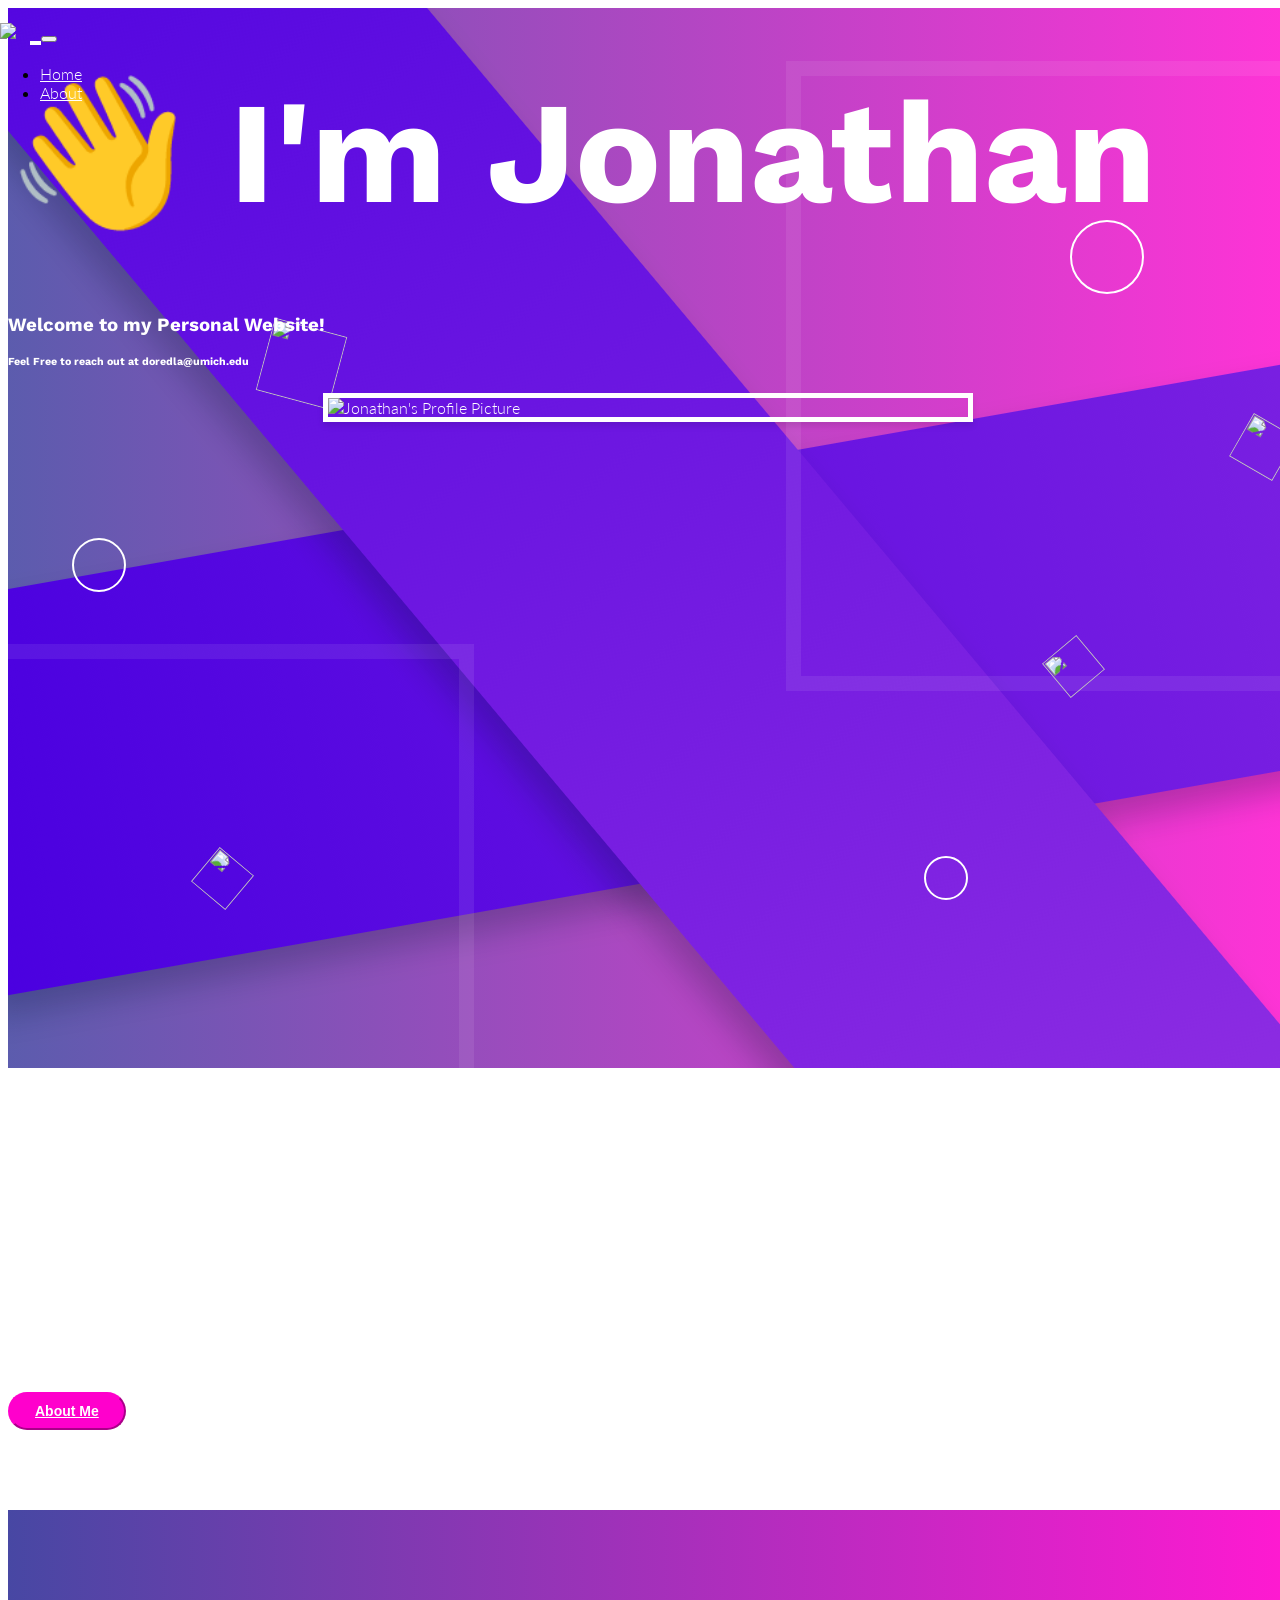
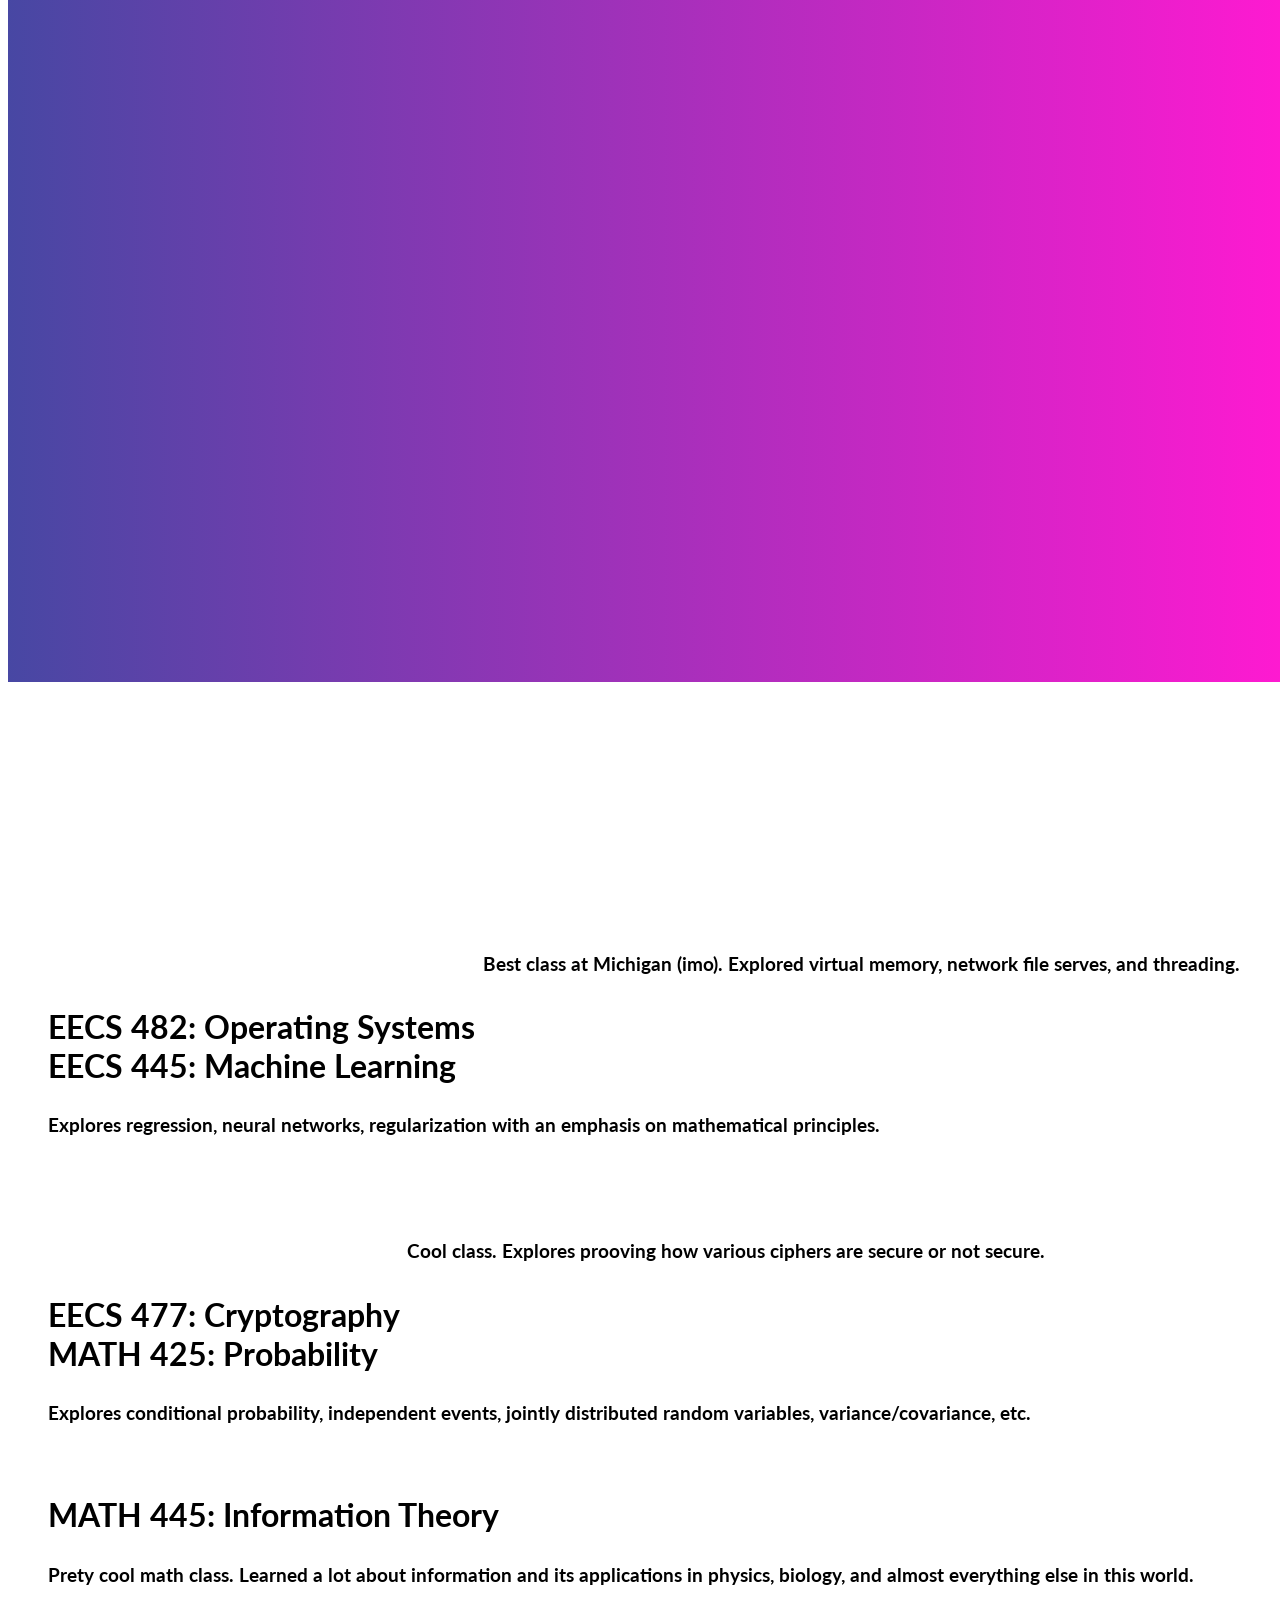
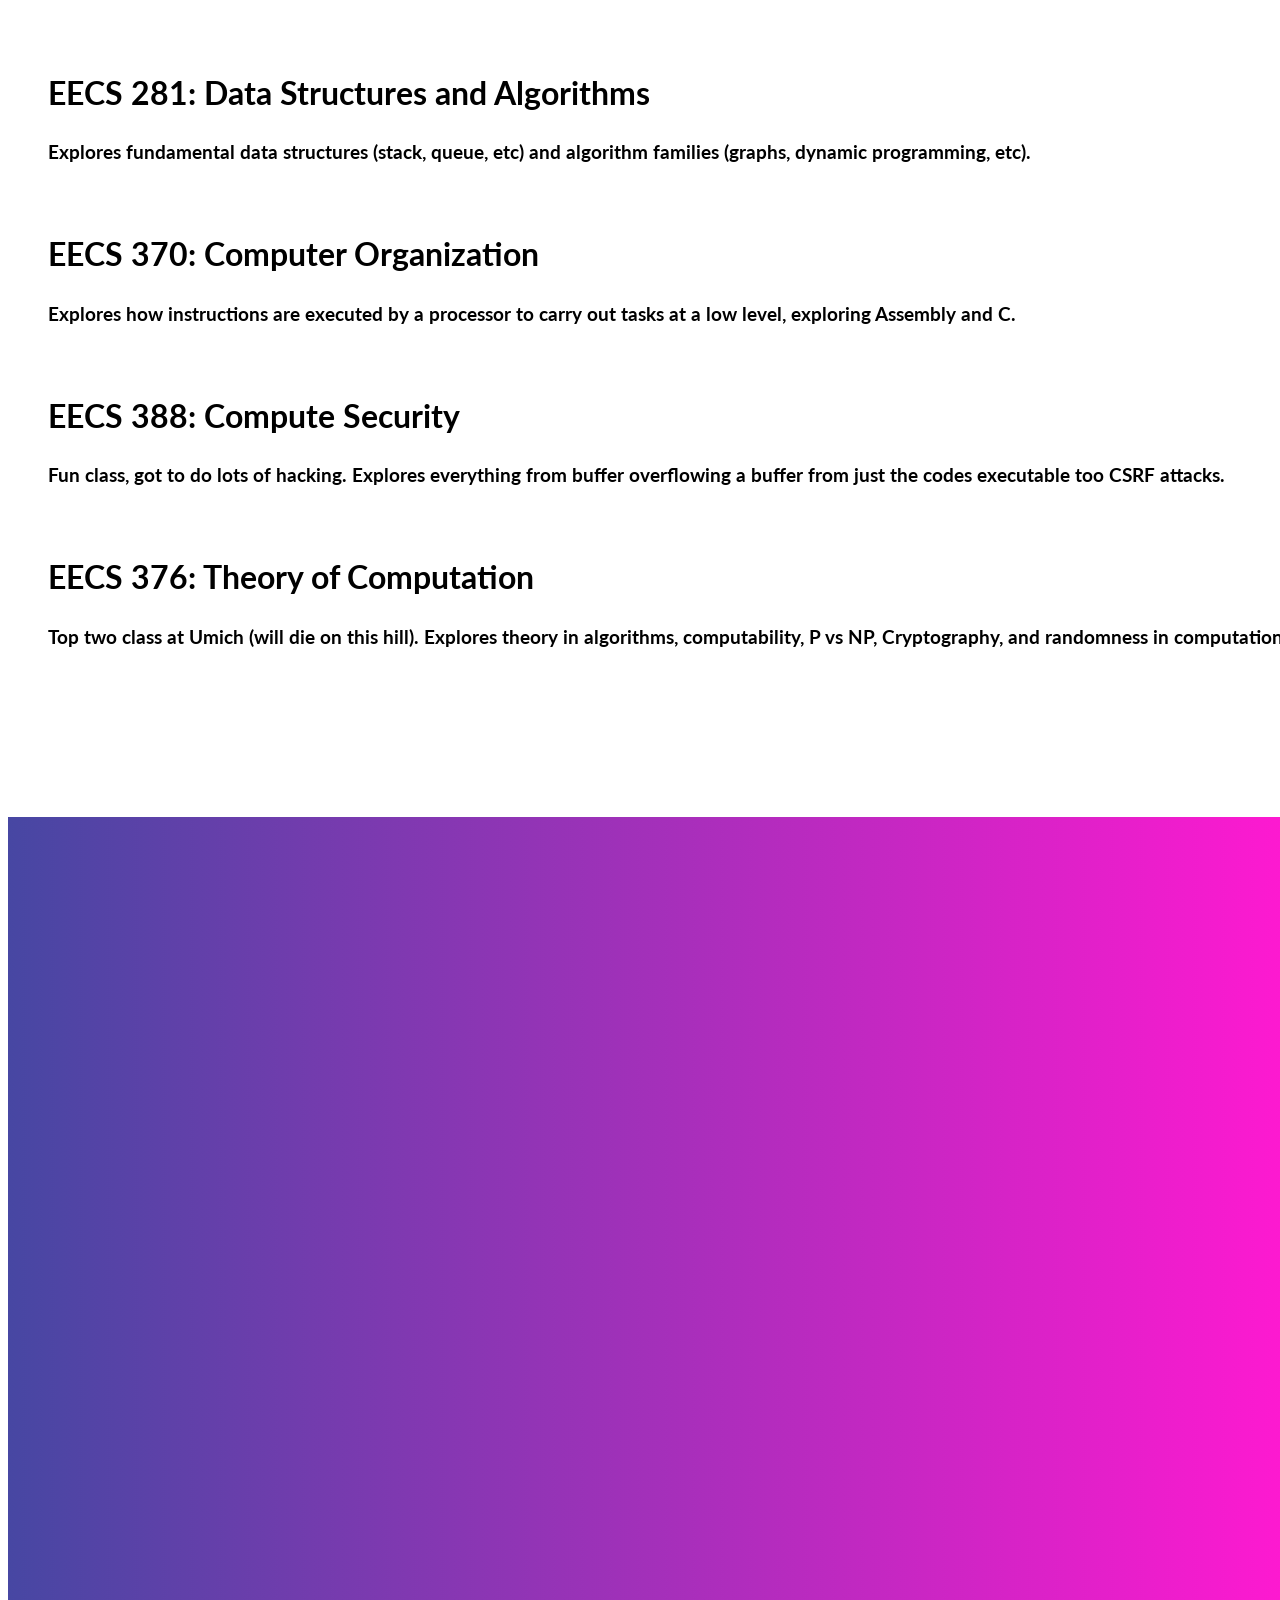
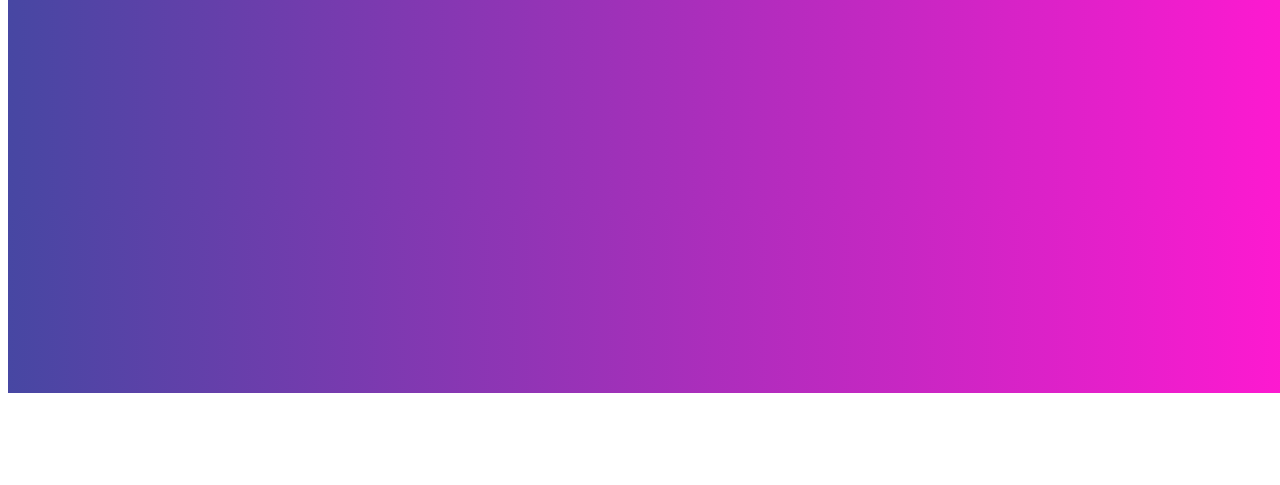
==== index.html @ 915ffcd1 "timeline" ====
<!DOCTYPE html>
<html lang="en">
<head>
    <meta charset="utf-8">
    <meta http-equiv="X-UA-Compatible" content="IE=edge">
    <title>Jonathan Doredla</title>
    <meta name="description" content="Jonathan Doredla">
    <meta name="viewport" content="width=device-width, initial-scale=1, shrink-to-fit=no">
    <meta http-equiv="Content-Security-Policy" content="upgrade-insecure-requests"> 
    <!-- External CSS -->
    <link rel="stylesheet" href="vendor/bootstrap/bootstrap.min.css">
    <link rel="stylesheet" href="vendor/select2/select2.min.css">
    <link rel="stylesheet" href="vendor/owlcarousel/owl.carousel.min.css">
    <link rel="stylesheet" href="vendor/lightcase/lightcase.css">
    <link rel="stylesheet" href="https://unpkg.com/aos@next/dist/aos.css" />
    <!-- Fonts -->
    <link href="https://fonts.googleapis.com/css?family=Lato:300,400|Work+Sans:300,400,700" rel="stylesheet">
    <!-- CSS -->
    <link rel="stylesheet" href="css/style.min.css">
    <link rel="stylesheet" href="https://cdn.linearicons.com/free/1.0.0/icon-font.min.css">
    <link rel="stylesheet" href="https://use.fontawesome.com/releases/v5.8.1/css/all.css" integrity="sha384-50oBUHEmvpQ+1lW4y57PTFmhCaXp0ML5d60M1M7uH2+nqUivzIebhndOJK28anvf" crossorigin="anonymous">
    <!-- Modernizr JS for IE8 support of HTML5 elements and media queries -->
    <script src="https://cdnjs.cloudflare.com/ajax/libs/modernizr/2.8.3/modernizr.js"></script>
</head>
<body data-spy="scroll" class="static-layout"> 
    <nav id="header-navbar" class="navbar navbar-expand-lg py-4">
        <div class="container">
            <a href="index.html" class="navbar-brand d-flex align-items-center text-white">
                <img src="img/icons/home.png" class="home-icon">
            </a>
            <button class="navbar-toggler" type="button" data-toggle="collapse" data-target="#navbar-nav-header" aria-controls="navbar-nav-header" aria-expanded="false" aria-label="Toggle navigation">
                <span class="lnr lnr-menu"></span>
            </button>
            <div class="collapse navbar-collapse" id="navbar-nav-header">
                <ul class="navbar-nav ml-auto">
                    <li class="nav-item">
                        <a class="nav-link" href="index.html">Home</a>
                    </li>
                    <li class="nav-item">
                        <a class="nav-link" href="about.html">About</a>
                    </li>
                </ul>
            </div>
        </div>
    </nav>
    <div class="jumbotron d-flex flex-column flex-md-row align-items-center justify-content-between">
        <!-- Text Section -->
        <div class="container text-center text-md-start">
            <h1 class="display-1 mb-4 responsive-h1">👋 I'm Jonathan</h1>
            <h3>Welcome to my Personal Website!</h3>
            <h6>Feel Free to reach out at doredla@umich.edu</h6>
        </div>
    
        <!-- Image Section -->
        <div class="image-container mt-4 mt-md-0">
            <img src="img/headshot_cropped.jpg" alt="Jonathan's Profile Picture" class="img-fluid" style="z-index: 10;">
        </div>
    
        <!-- Decorative Shapes (Moved Below) -->
        <div class="shapes">
            <div class="rectangle-1"></div>
            <div class="rectangle-2"></div>
            <div class="rectangle-transparent-1"></div>
            <div class="rectangle-transparent-2"></div>
            <div class="circle-1"></div>
            <div class="circle-2"></div>
            <div class="circle-3"></div>
            <div class="triangle triangle-1">
                <img src="img/obj_triangle.png" alt="">
            </div>
            <div class="triangle triangle-2">
                <img src="img/obj_triangle.png" alt="">
            </div>
            <div class="triangle triangle-3">
                <img src="img/obj_triangle.png" alt="">
            </div>
            <div class="triangle triangle-4">
                <img src="img/obj_triangle.png" alt="">
            </div>
        </div>
    </div>
    
    
    <!-- Features Section-->
    <!-- About me  -->
    <section id="section-featurettes" class="featurettes">
        <div class="container">
            <div class="section-content">
                <!-- Section Title -->
                <div class="title-wrap mb-5" data-aos="fade-up">
                    <h2 class="about-me-heading">About Me</h2>
                    <h2 class="about-me-subheading">CS, Math @ UMich</h2>
                    <h5>Incoming Software Engineering Intern @ IMC Trading</h5>
                </div>
                <!-- End of Section Title -->
                <div class="row">
                    <div class="col-md-12">
                        <div class="row align-items-center justify-content-center">
                            <div class="col-auto">
                                <!-- Button in the middle -->
                                <button type="button" class="btn btn-primary">
                                    <a href="about.html" style="color:white;">About Me</a>
                                </button>
                            </div>
                        </div>
                    </div>
                </div>
            </div>
        </div>
    </section>
    <!-- Features Section-->
     <!-- Career Timeline Section -->
<section id="client" class="overlay bg-fixed">
  <div class="container">
    <div class="section-content">
        <div class="timeline" data-aos="fade-up">
                <div class="row">
                    <div class="col-md-12">
                        <!-- Section Title -->
                        <div class="title-wrap mb-5">
                            <h2 class="section-title projects-heading">Career Timeline</h2>
                            <p class="section-sub-title">A quick snapshot of what I've been up to!</p>
                        </div>
                    </div>
                </div>
        <!-- Item -->
        <div class="timeline-item">
          <div class="timeline-content shadow rounded p-4">
            <div class="timeline-meta">Summer 2026 · Incoming</div>
            <h4 class="mb-2">Software Engineering Intern — IMC Trading</h4>
            <p class="mb-0">Incoming SWE Intern (details coming soon).</p>
          </div>
        </div>

        <!-- Item -->
        <div class="timeline-item">
          <div class="timeline-content shadow rounded p-4">
            <div class="timeline-meta">Summer 2025</div>
            <h4 class="mb-2">Machine Learning Engineer Intern — Amazon Leo (Project Kuiper)</h4>
            <p class="mb-0">Silicon Development</p>
          </div>
        </div>

        <!-- Item -->
        <div class="timeline-item">
          <div class="timeline-content shadow rounded p-4">
            <div class="timeline-meta">Summer 2024</div>
            <h4 class="mb-2">Software Engineering Intern — Robert Bosch LLC</h4>
            <p class="mb-0">Steering Systems</p>
          </div>
        </div>

        <!-- Item -->
        <div class="timeline-item">
          <div class="timeline-content shadow rounded p-4">
            <div class="timeline-meta">Summer 2022</div>
            <h4 class="mb-2">Machine Learning Researcher — Michigan State University</h4>
            <p class="mb-0">ML secuirty, adverarial attacks (reprogrmaming)</p>
          </div>
        </div>

      </div>
    </div>
  </div>
</section>
<!-- End Career Timeline Section -->

    <!-- Testimonial Section-->
    <section id="section-featurettes" class="featurettes">
        <div class="container">
            <div class="section-content">
                <!-- Section Title -->
                <div class="title-wrap mb-5" data-aos="fade-up">
                    <h2 class="about-me-heading">Coursework</h2>
                </div>
                <!-- End of Section Title -->
                <div class="row">
                    <div class="col-md-6 text-right">
                        <ul>
                            <li class="sicko2">EECS 482: Operating Systems
                                <p class="blurb sicko2">Best class at Michigan (imo). Explored virtual memory, network file serves, and threading.</p>
                            </li>
                            <li class="sicko2">EECS 445: Machine Learning
                                <p class="blurb sicko2">Explores regression, neural networks, regularization with an emphasis on mathematical principles.</p>
                            </li>
                            <li class="sicko2">EECS 477: Cryptography
                                <p class="blurb sicko2">Cool class. Explores prooving how various ciphers are secure or not secure.</p>
                            </li>
                            <li class="sicko2">MATH 425: Probability
                                <p class="blurb sicko2">Explores conditional probability, independent events, jointly distributed random variables, variance/covariance, etc.</p>
                            </li>
                            <li class="sicko2">MATH 445: Information Theory
                                <p class="blurb sicko2">Prety cool math class. Learned a lot about information and its applications in physics, biology, and almost everything else in this world.</p>
                            </li>
                        </ul>
                    </div>
                    <div class="col-md-6 text-left">
                        <ul>
                            <li class="sicko2">EECS 281: Data Structures and Algorithms
                                <p class="blurb sicko2">Explores fundamental data structures (stack, queue, etc) and algorithm families (graphs, dynamic programming, etc).</p>
                            </li>
                            <li class="sicko2">EECS 370: Computer Organization
                                <p class="blurb sicko2">Explores how instructions are executed by a processor to carry out tasks at a low level, exploring Assembly and C.</p>
                            </li>
                            <li class="sicko2">EECS 388: Compute Security
                                <p class="blurb sicko2">Fun class, got to do lots of hacking. Explores everything from buffer overflowing a buffer from just the codes executable too CSRF attacks.</p>
                            </li>
                            <li class="sicko2">EECS 376: Theory of Computation
                                <p class="blurb sicko2">Top two class at Umich (will die on this hill). Explores theory in algorithms, computability, P vs NP, Cryptography, and randomness in computation.</p>
                            </li>
                        </ul>
                    </div>
                </div>
            </div>
        </div>
    </section>
    <!-- End of Testimonial Section-->
    <!-- Features Section-->

         <!-- projects -->
    <section id="client" class="overlay bg-fixed">
        <div class="container">
            <div class="section-content" data-aos="fade-up">
                <div class="row">
                    <div class="col-md-12">
                        <!-- Section Title -->
                        <div class="title-wrap mb-5">
                            <h2 class="section-title projects-heading">My Projects</h2>
                            <h5>
                                <a href="https://github.com/jonathanyeetmon" target="_blank" style="color:white;">
                                    <img src="img/icons/github.png" class="github-icons">
                                </a>
                            </h5>
                            <p class="section-sub-title">I like to build stuff 😊</p>
                            <p class="section-sub-title"> Contact for release of projects which aren't public!</p>
                        </div>
                    </div>
                </div>
                <div class="row">
                    <!-- Features Holder-->
                    <div class="col-md-10 offset-md-1 features-holder">
                        <div class="row">
                            <!-- Features Item -->
                            <div class="col-md-4 col-sm-12 text-center mt-4">
                                <a href="https://github.com/HangYeung1/smartsee" class="project-link" target="_blank">
                                    <div class="shadow rounded feature-item p-4 mb-4" data-aos="fade-up">
                                        <div class="my-4">
                                            <img src="img/icons/image.png" class="project-icons">
                                        </div>
                                        <h4>Smart See</h4>
                                        <p>Created mobile app in React Native for customers to identify ethical brands with a snap of a photo</p>
                                    </div>
                                </a>
                                <a href="https://github.com/jonathanyeetmon/Fast-Gradient-Sign-Attack-on-MNIST" class="project-link" target="_blank">
                                    <div class="shadow rounded feature-item p-4 mb-4" data-aos="fade-up">
                                        <div class="my-4">
                                            <img src="img/icons/attack.png" class="sword-icons">
                                        </div>
                                        <h4>Fast Gradient Sign Attack on ML Model</h4>
                                        <p>Exposed how by unperceivable image perturbations, image model accuracies can fall 90%</p>
                                    </div>
                                </a>
                            </div>
                            <!-- End of Feature Item -->
                            <!-- Features Item -->
                            <div class="col-md-4 col-sm-12 text-center">
                                <!-- <a href="https://github.com/MIG-Project-Challenge/team-8" class="project-link" target="_blank"> -->
                                    <div class="shadow rounded feature-item p-4 mb-4" data-aos="fade-up">
                                        <div class="my-4">
                                            <img src="img/thread.png" class="thread-icons">
                                        </div>
                                        <h4>Multiprocessor Thread Library</h4>
                                        <p>Built Thread Library with support for Mutexs and Condation Variables</p>
                                    </div>
                                <!-- </a> -->
                                <a href="https://github.com/Spiderman1013/HammyFit" class="project-link" target="_blank">
                                    <div class="shadow rounded feature-item p-4 mb-4" data-aos="fade-up">
                                        <div class="my-4">
                                            <img src="img/icons/dumbell-final.png" class="github-icons">
                                        </div>
                                        <h4>Hammy Fit</h4>
                                        <p>Built exercise app to custom tailor workouts, give advice through custom trained chatbot, and correct workout form</p>
                                    </div>
                                </a>
                            </div>
                            <!-- End of Feature Item -->
                            <!-- Features Item -->
                            <div class="col-md-4 col-sm-12 text-center mt-4">
                                <!-- <a href="https://github.com/jonathanyeetmon/Stock-Assistant" class="project-link" target="_blank"> -->
                                    <div class="shadow rounded feature-item p-4 mb-4" data-aos="fade-up">
                                        <div class="my-4">
                                            <img src="img/virtual_mem.png" class="blockchain-icons">
                                        </div>
                                        <h4>Virtual Memory Manager</h4>
                                        <p>Built Virtual Memory Manager with full forking capabilites and LRU heuristic for memory eviction</p>
                                    </div>
                                <!-- </a> -->
                                <a href="https://github.com/jonathanyeetmon/adversarial-reprogramming-study" class="project-link" target="_blank">
                                    <div class="shadow rounded feature-item p-4 mb-4" data-aos="fade-up">
                                        <div class="my-4">
                                            <img src="img/icons/ml.png" class="sword-icons">
                                        </div>
                                        <h4>Greedy Label Adversarial Reprogramming</h4>
                                        <p>Reprogrammed ML Models via greedy label mapping system increasing accuracies by 15%</p>
                                    </div>
                                </a>
                            </div>
                            <!-- End of Feature Item -->
                        </div>
                    </div>
                    <!-- End of Features Holder-->
                </div>
            </div>
        </div>
    </section>
<!-- Features Section-->
    <section id="client" class="overlay bg-fixed">
        <div class="container">
            <div class="section-content" data-aos="fade-up">
                <div class="col-md-12">
                    <!-- Section Title -->
                    <div class="title-wrap">
                        <!-- <h2 class="section-title projects-heading">Check me out!</h2> -->
                        <a href="https://github.com/jonathanyeetmon" target="_blank">
                            <img src="img/icons/github.png" class="github-icons">
                        </a>
                        <a href="https://www.linkedin.com/in/jonathan-doredla/" target="_blank">
                            <img src="img/icons/linkedin-app-white-icon.webp" class="github-icons">
                        </a>
                    </div>
                </div>
            </div>
        </div>
    </section>
<!-- End of Features Section-->
    <!-- External JS -->
    <script type="text/javascript" src="http://ajax.googleapis.com/ajax/libs/jquery/1/jquery.js"></script>
    <script src="vendor/bootstrap/popper.min.js"></script>
    <script src="vendor/bootstrap/bootstrap.min.js"></script>
    <script src="vendor/select2/select2.min.js"></script>
    <script src="vendor/owlcarousel/owl.carousel.min.js"></script>
    <script src="vendor/stellar/jquery.stellar.js" type="text/javascript" charset="utf-8"></script>
    <script src="vendor/isotope/isotope.min.js"></script>
    <script src="vendor/lightcase/lightcase.js"></script>
    <script src="vendor/waypoints/waypoint.min.js"></script>
    <script src="https://unpkg.com/aos@next/dist/aos.js"></script>
    <!-- Main JS -->
    <script src="js/app.min.js"></script>
</body>
</html>
---- css/style.min.css ----
/*
 * Roxy: Bootstrap template by GettTemplates.com
 * https://gettemplates.co/roxy
 */
html, body {
  width: 100%;
  overflow-x: hidden; }

body {
  font-family: 'Lato', sans-serif;
  font-weight: 300; 
  overflow-y: hidden;
}
.image-container {
  position: relative; /* Ensures it aligns next to text */
  z-index: 10; /* Bring the image to the front */
  width: 50%; /* Reduce the image width to 50% of its original size */
  height: auto; /* Maintain the aspect ratio */
  border: 5px solid white; /* Optional border */
  box-shadow: 0 4px 6px rgba(0, 0, 0, 0.1); /* Optional shadow */
  display: block; /* Ensures proper layout */
  margin: 0 auto; /* Centers the image in its container */
  min-width: 300px; /* Set a minimum size for small screens */
}

.responsive-h1 {
  font-size: 4rem; /* Default font size for larger screens */
  transition: font-size 0.3s ease; /* Smooth transition */
}


h1,
h2,
h3,
h4,
h5,
h6,
.h1,
.h2,
.h3,
.h4,
.h5,
.h6 {
  font-family: 'Work Sans', sans-serif;
  margin-top: 0; }

.about-me-heading {
  text-align: center;
  color: #ff00cc;
  font-size: 80px;
}
.projects-heading {
  text-align: center;
  color: white;
  font-size: 80px;
}

a {
  color: #ff00cc;
  transition: all .3s ease-in-out; }

a:focus,
button:focus {
  outline: none; }

.btn:hover,
a:hover {
  text-decoration: none;
  color: #333399; }

img {
  max-width: 100%; }

.bg-fixed {
  background-size: cover; }

.bg-grey {
  background-color: #f7f8f9; }

.fs-40 {
  font-size: 40px; }

section {
  position: relative; }

.section-content {
  padding-top: 80px;
  padding-bottom: 80px; }

.title-wrap,
.section-title {
  text-align: center; }

.shadow {
  box-shadow: 0 10px 30px 0 rgba(67, 80, 98, 0.24), 0 2px 4px 0 rgba(67, 80, 98, 0.1) !important; }

#header-navbar {
  position: absolute;
  top: 0;
  right: 0;
  left: 0;
  z-index: 11;
  transition: all 0.3s cubic-bezier(0.785, 0.135, 0.15, 0.86); }

.navbar-brand {
  font-size: 40px;
  color: #000; }

.navbar-nav .nav-link {
  color: #fff;
  transition: .3s ease; }

.navbar-nav:hover li a {
  opacity: 0.5; }
  .navbar-nav:hover li a:hover {
    opacity: 1; }

.navbar-toggler {
  font-size: 2rem;
  color: #fff; }

.project-icons{
  width: 2vw;
  min-width: 30px;
}
.sword-icons{
  width: 2.5vw;
  min-width: 30px;
}
.github-icons{
  width: 3vw;
  min-width: 30px;
}
.blockchain-icons{
  width: 3vw;
  min-width: 30px;
}
.thread-icons{
  width: 5vw;
  min-width: 30px;
}
.border-image {
  border: 5px solid #fff; /* You can change the px value for width and #000 for the color */
}
.jumbotron {
  color: #fff;
  padding-top: 80px;
  padding-bottom: 80px;
  background-repeat: no-repeat;
  background-size: cover;
  background-position: 50% 50%;
  position: relative;
  border-radius: 0;
  margin-bottom: 0;
  overflow: hidden;
  min-height: 100vh;
  z-index: 1; /* Keep this layer in front */ }
  /* Existing Media Query for Landscape Orientation on Small Devices */
@media (max-width: 767px) and (orientation: landscape) {
  .jumbotron {
      min-height: 500px;
  }
}

/* Jumbotron Container Styling */
.jumbotron .container {
  position: relative;
  z-index: 1;
}

/* Jumbotron Background Gradient */
.jumbotron:before {
  position: absolute;
  display: block;
  content: "";
  opacity: 0.8;
  top: 0;
  bottom: 0;
  left: 0;
  right: 0;
  background: #ff00cc;
  /* Fallback for old browsers */
  background: -webkit-linear-gradient(to right, #333399, #ff00cc);
  /* Chrome 10-25, Safari 5.1-6 */
  background: linear-gradient(to right, #333399, #ff00cc);
  /* W3C, IE 10+/ Edge, Firefox 16+, Chrome 26+, Opera 12+, Safari 7+ */
}

/* Jumbotron H1 Styling */
.jumbotron h1 {
  line-height: 0.9;
  font-weight: bold;
  display: inline-block;
  /* Optional Border and Padding (Commented Out) */
  /* border: 15px solid #fff; */
  /* padding: 30px; */
  font-size: 9rem;
  opacity: 0;
  animation: 1s fadeInFromTop cubic-bezier(0.785, 0.135, 0.15, 0.86) 1s forwards;
  animation-delay: 0.8s;
  transition: font-size 0.3s ease; /* Smooth transition for font size changes */
}

/* Responsive Font Sizes for H1 */
@media (max-width: 1200px) { /* Extra Large Devices (Optional) */
  .jumbotron h1 {
      font-size: 8rem;
  }
}

@media (max-width: 992px) { /* Large Devices (Desktops, Tablets) */
  .jumbotron h1 {
      font-size: 6rem;
  }
}

@media (max-width: 768px) { /* Medium Devices (Large Tablets, Small Desktops) */
  .jumbotron h1 {
      font-size: 4.5rem;
  }
}

@media (max-width: 576px) { /* Small Devices (Phones) */
  .jumbotron h1 {
      font-size: 3rem;
  }
}

/* Container Text Centering */
.container.text-center {
  width: 100%;
}

/* Jumbotron Single H1 Styling (Ensure Specificity if Needed) */
.jumbotron-single h1 {
  font-size: 3rem !important;
}

#sicko{
  color: #fff;
  padding-top: 80px;
  background-repeat: no-repeat;
  background-size: cover;
  min-height: 35vh;
  line-height: .9;
  font-weight: bold;
  display: inline-block;
  /*border: 15px solid #fff;*/
  font-size: 4rem;
  opacity: 0;
  animation: 1s fadeInFromTop cubic-bezier(0.785, 0.135, 0.15, 0.86) 1s forwards;
  animation-delay: .8s; 
}
.sicko{
  color: #fff;
  background-repeat: no-repeat;
  background-size: cover;
  overflow: hidden;
  min-height: 10vh;
  line-height: 1.1;
  font-weight: bold;
  display: inline-block;
  font-size: 2rem;
  opacity: 0;
  animation: 1s fadeInFromTop cubic-bezier(0.785, 0.135, 0.15, 0.86) 1s forwards;
  animation-delay: .8s; 
}
p.sicko, ul.sicko, li.sicko, p.sicko2{
  font-size: 1.2rem !important;
  line-height: 1.5;
}
p.blurb{
  font-size: 1.2rem !important;
  margin-bottom: 0px !important;
  padding-top: 1vh;
}
.sicko2{
  background-repeat: no-repeat;
  background-size: cover;
  overflow: hidden;
  min-height: 10vh;
  line-height: 1.1;
  font-weight: bold;
  display: inline-block;
  font-size: 2rem;
  opacity: 0;
  animation: 1s fadeInFromTop cubic-bezier(0.785, 0.135, 0.15, 0.86) 1s forwards;
  animation-delay: .8s; 

}
.project-link{
  color: #fff;
}
.overlay {
  color: #fff; }
  .overlay:before {
    position: absolute;
    display: block;
    content: "";
    opacity: 0.9;
    top: 0;
    bottom: 0;
    left: 0;
    right: 0;
    background: #ff00cc;
    /* fallback for old browsers */
    background: -webkit-linear-gradient(to right, #333399, #ff00cc);
    /* Chrome 10-25, Safari 5.1-6 */
    background: linear-gradient(to right, #333399, #ff00cc);
    /* W3C, IE 10+/ Edge, Firefox 16+, Chrome 26+, Opera 12+, Safari 7+ */ }
  .overlay.bg-white {
    color: #000; }
    .overlay.bg-white:before {
      background: #fff;
      opacity: .7; }

.text-white {
  color: #fff; }

/*==============================
=            BUTTON            =
==============================*/
.btn {
  font-size: 14px;
  font-weight: 600;
  border-radius: 30px;
  padding: 9px 25px;
  text-transform: capitalize;
  transition: all 0.3s ease 0s; }

.btn-primary {
  display: inline-block;
  background-color: #ff00cc;
  border-color: #ff00cc;
  color: #fff; }
  .btn-primary:hover {
    background-color: #333399;
    border-color: #333399;
    color: #fff; }

.btn-outline-primary {
  color: #fff;
  background-color: transparent;
  background-image: none;
  border-color: #fff; }
  .btn-outline-primary:hover {
    background-color: #333399;
    border-color: #333399;
    color: #fff; }

.btn-shadow {
  box-shadow: -5px 8px 20px 0px rgba(229, 16, 2, 0.15); }

.btn-icon {
  color: #000; }

.btn-link {
  color: #ff00cc; }

/*=====  End of BUTTON  ======*/
/*==========================================
=            FORM RECTANGLE ETC            =
==========================================*/
.rectangle-1 {
  width: 2000px;
  height: 400px;
  background: #8E2DE2;
  background: -webkit-linear-gradient(to right, #4A00E0, #8E2DE2);
  background: linear-gradient(to right, #4A00E0, #8E2DE2);
  transform-origin: 50% 150% 0;
  position: absolute;
  left: 0;
  z-index: 0;
  transform: scale(1) rotate(-10deg); }

.rectangle-2 {
  width: 2000px;
  height: 400px;
  background: #8E2DE2;
  background: -webkit-linear-gradient(to right, #4A00E0, #8E2DE2);
  background: linear-gradient(to right, #4A00E0, #8E2DE2);
  transform-origin: 65% 100% 0;
  position: absolute;
  right: 0;
  z-index: 0;
  transform: scale(1) rotate(50deg); }

@keyframes fade-in-right {
  from {
    opacity: 0;
    transform: translateX(-100vw) rotate(-15deg); }
  to {
    opacity: 1;
    transform: translateX(0) rotate(-15deg); } }

@keyframes grow1 {
  from {
    opacity: 0;
    transform: scale(2) rotate(-10deg); }
  to {
    opacity: 1;
    transform: scale(1) rotate(-10deg); } }

@keyframes grow2 {
  from {
    opacity: 0;
    transform: scale(2) rotate(50deg); }
  to {
    opacity: 1;
    transform: scale(1) rotate(50deg); } }

@keyframes fadeInFromTop {
  from {
    opacity: 0;
    transform: translateY(-20px); }
  to {
    opacity: 1;
    transform: translateY(0); } }

.rectangle-1 {
  opacity: 0;
  animation: grow1 ease 1s forwards;
  box-shadow: 0px 20px 30px 0px rgba(9, 21, 54, 0.25) !important; }

.rectangle-2 {
  opacity: 0;
  animation: grow2 ease 1s forwards;
  box-shadow: 0px 20px 30px 0px rgba(9, 21, 54, 0.25) !important; }

.rectangle-transparent-1 {
  width: 500px;
  height: 500px;
  border: 15px solid rgba(255, 255, 255, 0.08);
  position: absolute;
  left: -5%;
  bottom: -10%;
  display: block;
  animation: floating-slow ease-in-out 12s infinite; }

.rectangle-transparent-2 {
  width: 600px;
  height: 600px;
  border: 15px solid rgba(255, 255, 255, 0.08);
  position: absolute;
  right: -10%;
  top: 5%;
  display: block;
  animation: floating-slow ease-in-out 12s infinite; }

.circle-1 {
  width: 50px;
  height: 50px;
  border: 2px solid #fff;
  position: absolute;
  display: block;
  border-radius: 50%;
  transform-origin: 50% 50%;
  left: 5%;
  top: 50%;
  animation: fadeInFromTop .5s linear forwards, floating ease 4s infinite; }

.circle-2 {
  width: 70px;
  height: 70px;
  top: 20%;
  left: 83%;
  border: 2px solid #fff;
  position: absolute;
  display: block;
  border-radius: 50%;
  transform-origin: 50% 50%;
  animation: fadeInFromTop .5s linear forwards, floating ease-in-out 4s infinite; }

.circle-3 {
  top: 80%;
  right: 25%;
  width: 40px;
  height: 40px;
  border: 2px solid #fff;
  position: absolute;
  display: block;
  border-radius: 50%;
  animation: fadeInFromTop .5s linear forwards, floating ease-in-out 4s infinite; }

@keyframes floating {
  0% {
    transform: translate(0%, 0%) rotate(25deg); }
  25% {
    transform: translate(5%, 15%) rotate(25deg); }
  50% {
    transform: translate(10%, 5%) rotate(25deg); }
  75% {
    transform: translate(0%, 15%) rotate(25deg); }
  100% {
    transform: translate(0%, 0%) rotate(25deg); } }

@keyframes floating-slow {
  0% {
    transform: translate(0%, 0%) rotate(25deg); }
  25% {
    transform: translate(1%, 3%) rotate(25deg); }
  50% {
    transform: translate(2%, 1%) rotate(25deg); }
  75% {
    transform: translate(0%, 3%) rotate(25deg); }
  100% {
    transform: translate(0%, 0%) rotate(25deg); } }

.triangle {
  position: absolute; }

.triangle-1 {
  right: 0;
  animation: fadeInFromTop .5s linear forwards, floating ease-in-out 6s infinite; }
  .triangle-1 img {
    height: 50px;
    width: 50px;
    transform: rotate(30deg); }

.triangle-2 {
  top: 30%;
  left: 20%;
  animation: fadeInFromTop .5s linear forwards, floating ease-in-out 8s infinite; }
  .triangle-2 img {
    width: 75px;
    height: 75px;
    transform: rotate(15deg); }

.triangle-3 {
  top: 80%;
  left: 15%;
  animation: fadeInFromTop .5s linear forwards, floating ease-in-out 10s infinite; }
  .triangle-3 img {
    width: 45px;
    height: 45px;
    transform: rotate(40deg); }

.triangle-4 {
  top: 60%;
  right: 15%;
  animation: fadeInFromTop .5s linear forwards, floating ease-in-out 5s infinite; }
  .triangle-4 img {
    width: 45px;
    height: 45px;
    transform: rotate(-40deg); }

/*=====  End of FORM RECTANGLE ETC  ======*/
/*================================
=            FEATURES            =
================================*/
.feature-item {
  transition: all .2s ease-in-out 0s !important; }
  .feature-item:hover {
    transform: translateY(-13px); }

.progress-bar {
  background-color: #ff00cc; }

/*=====  End of FEATURES  ======*/
/*=============================
=            TESTI            =
=============================*/
.testi-img img {
  height: 60px;
  width: 60px !important;
  border-radius: 50%;
  display: inline-block !important; }

.testi-details {
  text-align: left; }

.testi-text {
  font-weight: 300;
  padding-top: 50px;
  padding-bottom: 50px; }

.testi-icon {
  color: #ff00cc; }

.testi-content {
  margin-top: 80px;
  padding-bottom: 80px; }

.testi-item {
  margin-left: 15px;
  margin-right: 15px; }

.owl-dot {
  position: relative;
  display: inline-block;
  margin: 0 5px;
  width: 12px;
  height: 12px;
  cursor: pointer; }
  .owl-dot span {
    top: 0;
    left: 0;
    width: 100%;
    height: 100%;
    outline: none;
    border-radius: 50%;
    background-color: rgba(255, 0, 204, 0.3);
    text-indent: -999em;
    cursor: pointer;
    position: absolute;
    box-shadow: 0 0 0 2px rgba(255, 255, 255, 0);
    -webkit-transition: box-shadow 0.3s ease, background-color 0.3s ease;
    transition: box-shadow 0.3s ease, background-color 0.3s ease; }
  .owl-dot.active > span {
    background-color: transparent;
    box-shadow: 0 0 0 2px #ff00cc; }

.owl-dots {
  position: absolute;
  bottom: 0;
  display: block;
  text-align: center;
  left: 0;
  right: 0;
  clear: both;
  padding: 0;
  list-style: none;
  cursor: default;
  -webkit-touch-callout: none;
  -webkit-user-select: none;
  -khtml-user-select: none;
  -moz-user-select: none;
  -ms-user-select: none;
  user-select: none; }

.heading-section {
  position: relative; }

/*=====  End of TESTI  ======*/
/*=================================
=            PORTFOLIO            =
=================================*/
.filter-button-group {
  margin-bottom: 15px; }
  .filter-button-group a {
    margin: 5px;
    cursor: pointer; }

.grid-link a {
  margin: 5px;
  font-size: 20px;
  color: #000; }

.grid-portfolio {
  overflow: hidden; }

.gutter-sizer {
  width: 2%; }

.grid-sizer,
.grid-item {
  width: 32%; }

.grid-item {
  margin-bottom: 20px;
  border-radius: 5px;
  overflow: hidden; }
  .grid-item:hover .grid-info {
    top: 50%;
    opacity: 1; }

.grid-item-wrapper:before {
  content: '';
  display: block;
  background: rgba(255, 255, 255, 0.7);
  position: absolute;
  top: 0;
  right: 0;
  bottom: 0;
  left: 0;
  transition: all .3s ease;
  opacity: 0; }

.grid-item-wrapper:hover:before {
  opacity: 1; }

.grid-info {
  position: absolute;
  top: 0;
  left: 50%;
  transform: translate(-50%, -50%);
  opacity: 0;
  transition: all .3s ease; }

.lightcase-icon-close:before {
  content: '\e870';
  font-family: "Linearicons-Free"; }

.grid-title {
  text-align: center; }

.home-icon{
  width: 2vw;
  min-width: 30px;
}

/*=====  End of PORTFOLIO  ======*/
/*===============================
=            SideNav            =
===============================*/
.sidenav {
  height: 100%;
  width: 0;
  position: fixed;
  z-index: 1002;
  top: 0;
  left: 0;
  background-color: #000;
  overflow-x: hidden;
  transition: 0.5s;
  padding-top: 60px;
  color: #fff; }

.sidenav-content {
  padding: 8px 32px;
  transform: translateY(20px);
  opacity: 0;
  transition: transform 0.5s cubic-bezier(0.785, 0.135, 0.15, 0.86), opacity 0.5s cubic-bezier(0.785, 0.135, 0.15, 0.86); }

.in .sidenav-content {
  transform: translateY(0);
  opacity: 1;
  transition: transform 0.5s cubic-bezier(0.785, 0.135, 0.15, 0.86) 0.5s, opacity 0.5s 0.5s; }

.sidenav a {
  text-decoration: none;
  font-size: 25px;
  color: #818181;
  display: block;
  transition: 0.3s; }

.sidenav a:hover {
  color: #f1f1f1; }

.sidenav #side-nav-close,
.sidenav #side-search-close {
  position: absolute;
  top: 0;
  right: 25px;
  font-size: 36px;
  margin-left: 50px; }

@media screen and (max-height: 450px) {
  .sidenav {
    padding-top: 15px; }
  .sidenav a {
    font-size: 18px; } }

#side-search .form-control {
  background-color: transparent; }

#side-search .input-group-text {
  background: transparent;
  color: #fff; }

/*==============================
=            SKILLS            =
==============================*/
.skill-item {
  width: 100%;
  position: relative;
  padding: 10px 0; }
  .skill-item p {
    font-size: 16px;
    text-transform: uppercase;
    display: inline-block;
    font-weight: 500; }
  .skill-item .text-muted {
    color: #939393; }

.progress-bar, .progress {
  transition: all 4s; }

/*=====  End of SKILLS  ======*/
/*============================
=            BLOG            =
============================*/
.blog-item {
  transition: all 0.3s ease-in-out;
  background-color: #f7f8f9;
  border-radius: 3px;
  overflow: hidden; }
  .blog-item:hover {
    box-shadow: 0 5px 15px -5px #333;
    transform: translateY(-6px);
    -webkit-transform: translateY(-6px);
    -moz-transform: translateY(-6px);
    transform: translateY(-6px);
    box-shadow: 0 7px 10px rgba(0, 0, 0, 0.15);
    -moz-box-shadow: 0 7px 10px rgba(0, 0, 0, 0.15);
    -webkit-box-shadow: 0 7px 10px rgba(0, 0, 0, 0.15); }

.bg-grey .blog-item {
  background-color: #fff; }

.blog-item-wrapper {
  margin-bottom: 30px; }

.blog-img img {
  width: 100%;
  height: 250px;
  object-fit: cover; }

.blog-title h4 {
  color: #000; }

.blog-text {
  padding: 15px; }

.blog-tag {
  color: #000;
  letter-spacing: 1.1px;
  text-transform: uppercase; }

.blog-meta {
  color: #939393; }
  .blog-meta p {
    display: inline-block;
    font-size: 14px; }
  .blog-meta a {
    color: #939393; }

.blog-author {
  display: inline-block;
  color: #939393; }
  .blog-author p {
    font-size: 14px;
    margin-bottom: 0; }

.blog-share-wrapper {
  float: right;
  display: inline-block;
  margin: 0 -5px; }
  .blog-share-wrapper .blog-share {
    padding: 0 5px;
    cursor: pointer; }

.blog-content img.float-left {
  margin: 15px 15px 15px 0; }

.blog-content .img.float-right {
  margin: 15px 0 15px 15px; }


/* for timeline */
/* Career timeline */
.timeline{
  position: relative;
  padding-left: 24px;
  margin-left: 10px;
}

.timeline:before{
  content: "";
  position: absolute;
  left: 10px;
  top: 0;
  bottom: 0;
  width: 2px;
  background: rgba(255,255,255,0.25); /* tweak if needed */
}

.timeline-item{
  position: relative;
  margin: 0 0 22px 0;
}

.timeline-dot{
  position: absolute;
  left: 2px;
  top: 18px;
  width: 16px;
  height: 16px;
  border-radius: 50%;
  background: #ffffff;
  border: 3px solid rgba(0,0,0,0.15);
}

.timeline-content{
  margin-left: 28px;
  background: rgba(255,255,255,0.06);
  color: #fff;
}

.timeline-meta{
  font-size: 0.9rem;
  opacity: 0.85;
  margin-bottom: 6px;
}
/* Make timeline section match Projects (purple) */
#career.overlay.bg-fixed {
  color: #fff;
}

/* Title/subtitle on dark background */
#career .about-me-heading,
#career .section-sub-title,
#career h4,
#career p {
  color: #fff;
}

/* Timeline cards (optional: slightly translucent so they look nice on purple) */
#career .timeline-content{
  background: rgba(255,255,255,0.08);
  border: 1px solid rgba(255,255,255,0.12);
}
#career .timeline:before{
  background: rgba(255,255,255,0.35);
}
#career .timeline-dot{
  background: #fff;
  border: 3px solid rgba(255,255,255,0.35);
}


/*=====  End of BLOG  ======*/
/*====================================
=            FORM CONTROL            =
====================================*/
.form-control:focus {
  border-color: #ff00cc;
  box-shadow: 0 0 0 0.2rem rgba(253, 101, 90, 0.25); }

.form-control::-webkit-input-placeholder {
  opacity: .5; }

.form-control::-moz-placeholder {
  opacity: .5; }

.form-control:-ms-input-placeholder {
  opacity: .5; }

.form-control::-ms-input-placeholder {
  opacity: .5; }

.form-control::placeholder {
  opacity: .5; }

/*=====  End of FORM CONTROL  ======*/
/*==============================
=            CLIENT            =
==============================*/
.client-slider .owl-nav {
  display: none; }

.client-slider .client-item {
  padding: 0 40px; }

/*=====  End of CLIENT  ======*/
/*==================================
=            RESPONSIVE            =
==================================*/
@media (max-width: 992px) {
  .not-on-top #header-navbar {
    position: fixed;
    top: 0;
    height: auto;
    width: 100%;
    background: #ff00cc;
    /* fallback for old browsers */
    background: -webkit-linear-gradient(to right, #333399, #ff00cc);
    /* Chrome 10-25, Safari 5.1-6 */
    background: linear-gradient(to right, #333399, #ff00cc);
    /* W3C, IE 10+/ Edge, Firefox 16+, Chrome 26+, Opera 12+, Safari 7+ */
    z-index: 11; }
  #header-navbar {
    padding-top: 15px !important;
    padding-bottom: 15px !important; }
  .navbar-transparent .navbar-collapse {
    background: #ff00cc;
    /* fallback for old browsers */
    background: -webkit-linear-gradient(to right, #333399, #ff00cc);
    /* Chrome 10-25, Safari 5.1-6 */
    background: linear-gradient(to right, #333399, #ff00cc);
    /* W3C, IE 10+/ Edge, Firefox 16+, Chrome 26+, Opera 12+, Safari 7+ */
    padding: 10px; } }

@media (max-width: 767px) {
  /* .jumbotron h1 {
    font-size: 6rem; } */
  .grid-item {
    width: 100%; }
  .progress {
    height: 30px;
    font-size: 16px; } }

/*=====  End of RESPONSIVE  ======*/
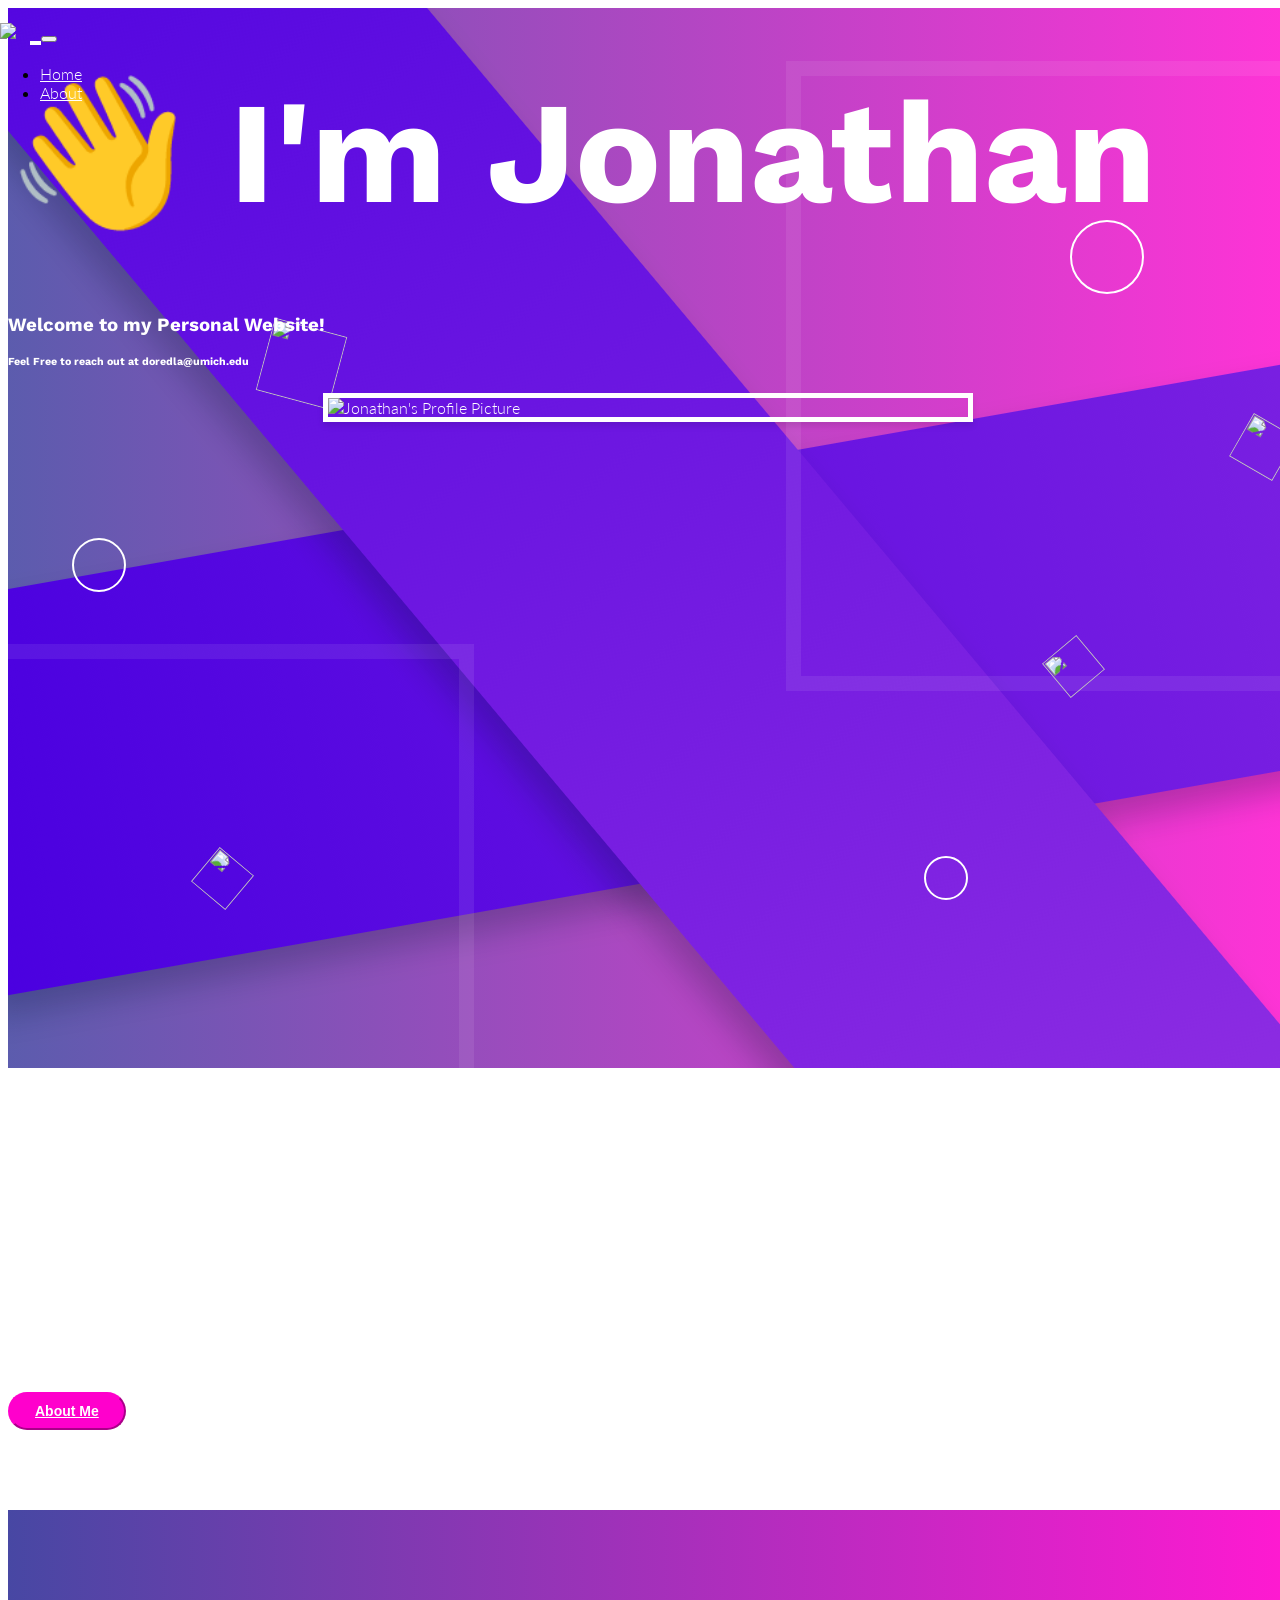
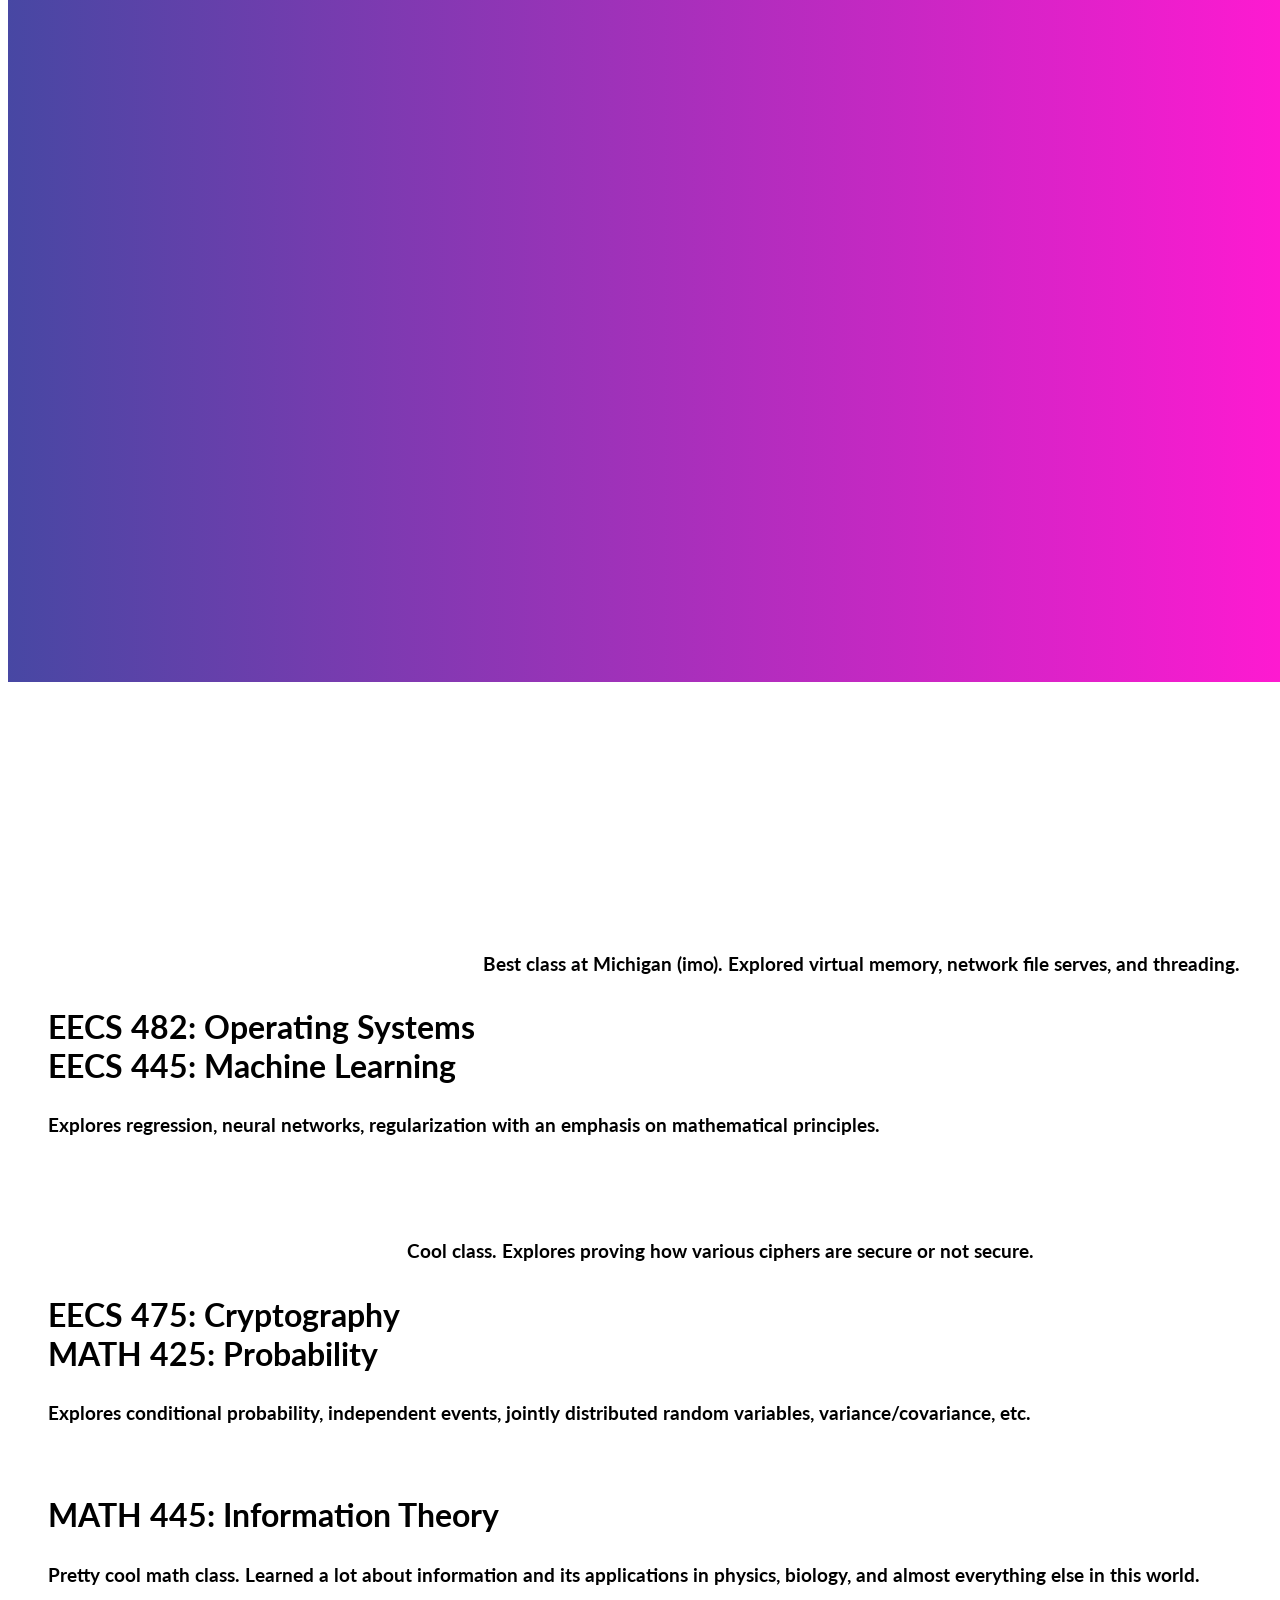
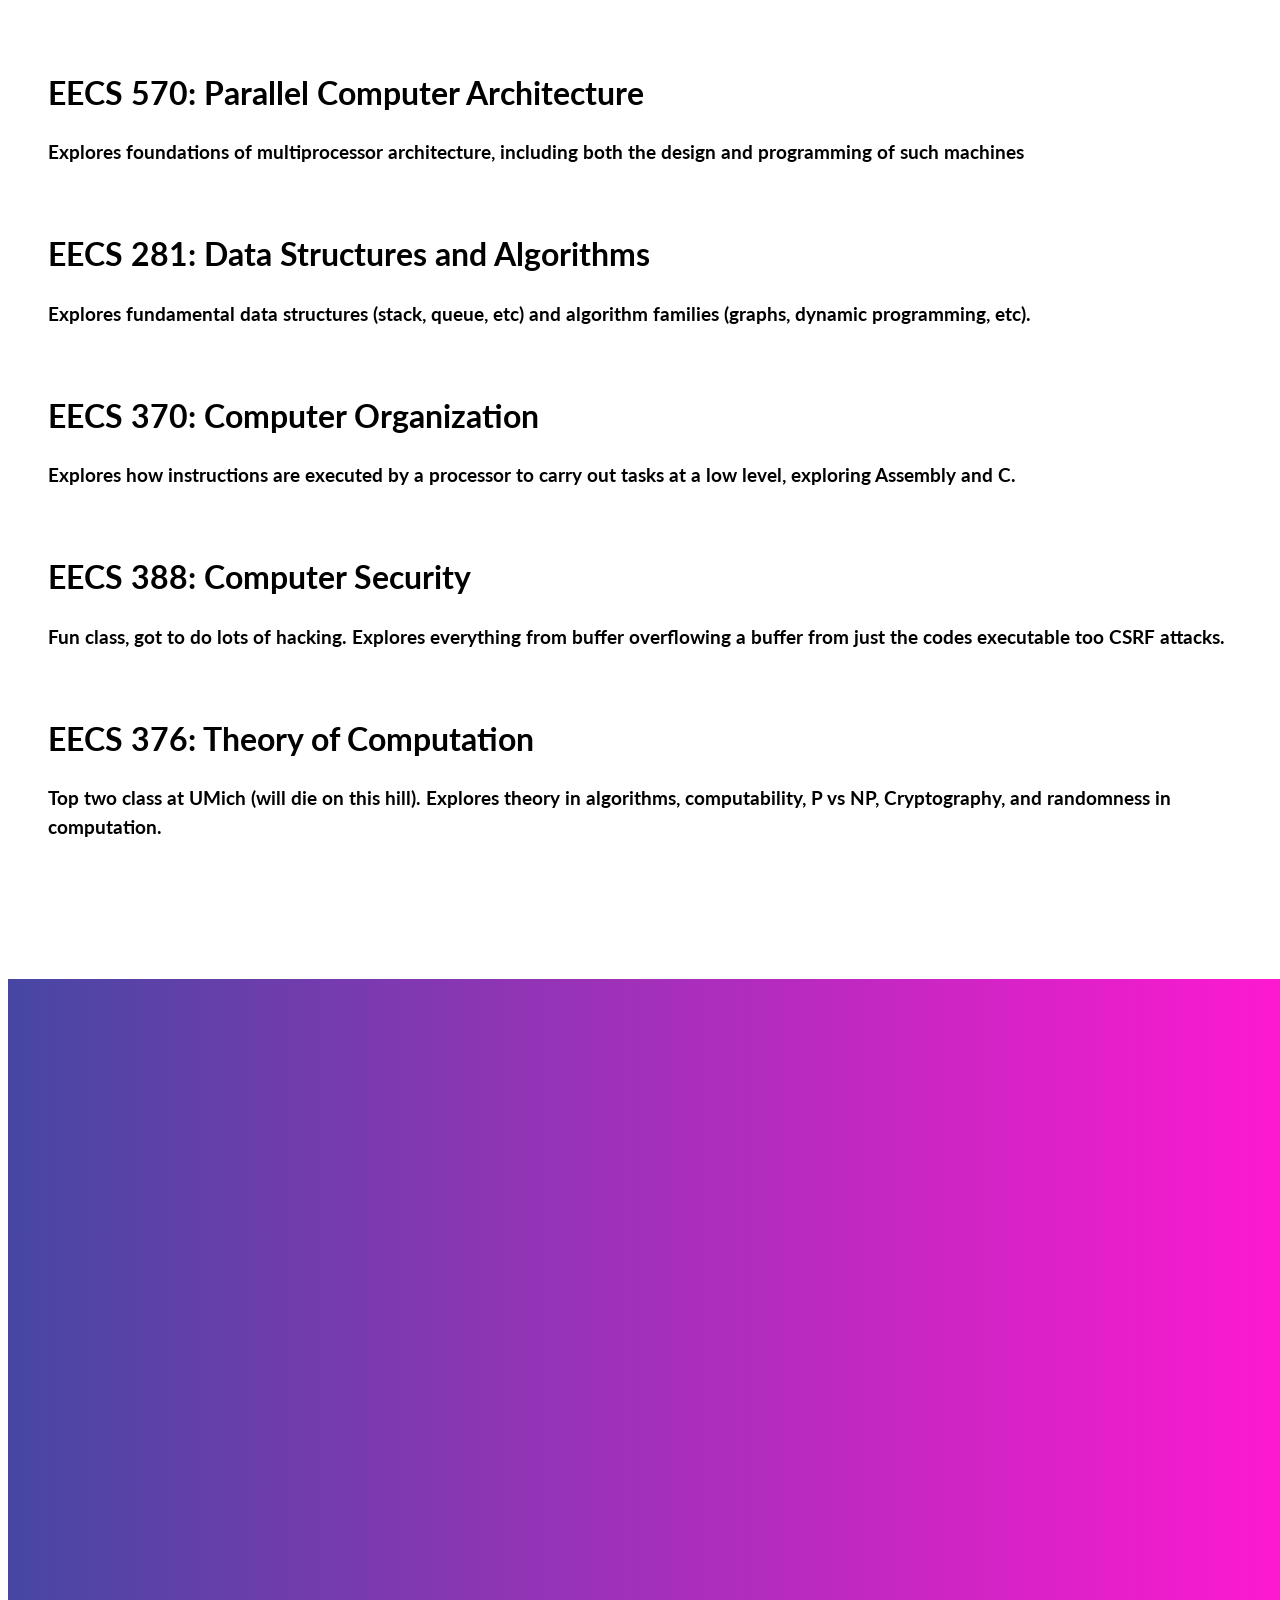
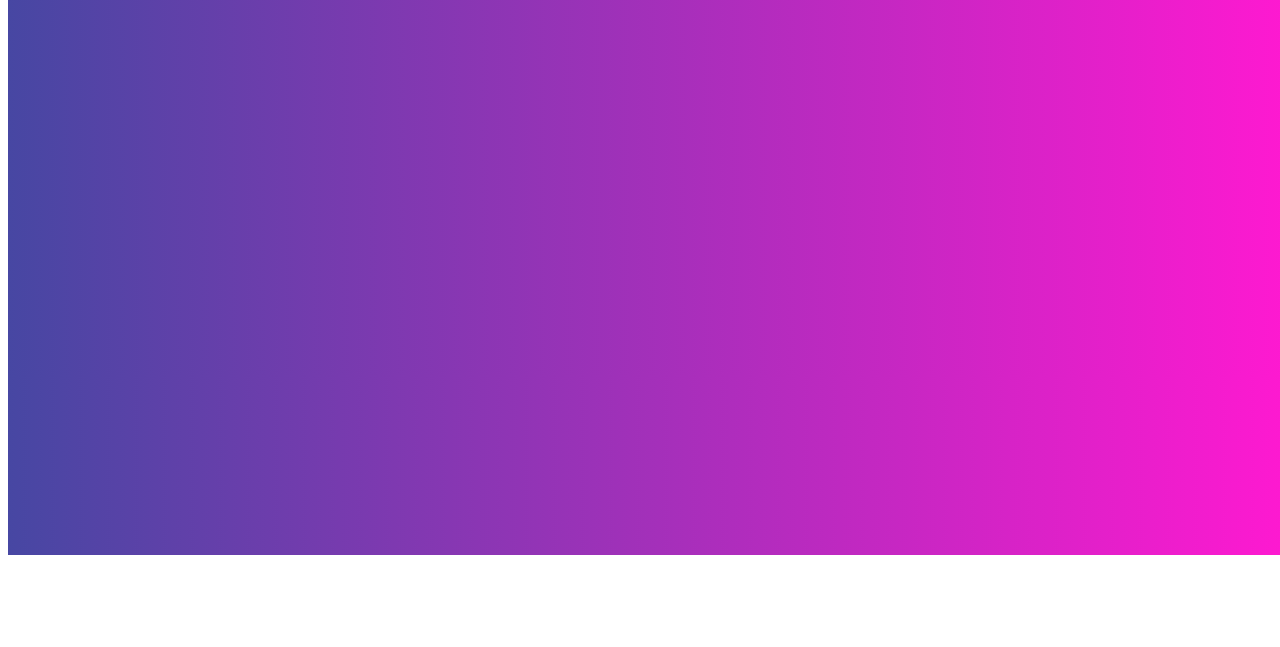
==== commit 12b54499: "spelling fix" ====
--- a/index.html
+++ b/index.html
@@ -155,7 +155,7 @@
           <div class="timeline-content shadow rounded p-4">
             <div class="timeline-meta">Summer 2022</div>
             <h4 class="mb-2">Machine Learning Researcher — Michigan State University</h4>
-            <p class="mb-0">ML secuirty, adverarial attacks (reprogrmaming)</p>
+            <p class="mb-0">ML security, adversarial attacks (reprogramming)</p>
           </div>
         </div>
 
@@ -183,30 +183,33 @@
                             <li class="sicko2">EECS 445: Machine Learning
                                 <p class="blurb sicko2">Explores regression, neural networks, regularization with an emphasis on mathematical principles.</p>
                             </li>
-                            <li class="sicko2">EECS 477: Cryptography
-                                <p class="blurb sicko2">Cool class. Explores prooving how various ciphers are secure or not secure.</p>
+                            <li class="sicko2">EECS 475: Cryptography
+                                <p class="blurb sicko2">Cool class. Explores proving how various ciphers are secure or not secure.</p>
                             </li>
                             <li class="sicko2">MATH 425: Probability
                                 <p class="blurb sicko2">Explores conditional probability, independent events, jointly distributed random variables, variance/covariance, etc.</p>
                             </li>
                             <li class="sicko2">MATH 445: Information Theory
-                                <p class="blurb sicko2">Prety cool math class. Learned a lot about information and its applications in physics, biology, and almost everything else in this world.</p>
+                                <p class="blurb sicko2">Pretty cool math class. Learned a lot about information and its applications in physics, biology, and almost everything else in this world.</p>
                             </li>
                         </ul>
                     </div>
                     <div class="col-md-6 text-left">
                         <ul>
+                            <li class="sicko2">EECS 570: Parallel Computer Architecture
+                                <p class="blurb sicko2">Explores foundations of multiprocessor architecture, including both the design and programming of such machines</p>
+                            </li>
                             <li class="sicko2">EECS 281: Data Structures and Algorithms
                                 <p class="blurb sicko2">Explores fundamental data structures (stack, queue, etc) and algorithm families (graphs, dynamic programming, etc).</p>
                             </li>
                             <li class="sicko2">EECS 370: Computer Organization
                                 <p class="blurb sicko2">Explores how instructions are executed by a processor to carry out tasks at a low level, exploring Assembly and C.</p>
                             </li>
-                            <li class="sicko2">EECS 388: Compute Security
+                            <li class="sicko2">EECS 388: Computer Security
                                 <p class="blurb sicko2">Fun class, got to do lots of hacking. Explores everything from buffer overflowing a buffer from just the codes executable too CSRF attacks.</p>
                             </li>
                             <li class="sicko2">EECS 376: Theory of Computation
-                                <p class="blurb sicko2">Top two class at Umich (will die on this hill). Explores theory in algorithms, computability, P vs NP, Cryptography, and randomness in computation.</p>
+                                <p class="blurb sicko2">Top two class at UMich (will die on this hill). Explores theory in algorithms, computability, P vs NP, Cryptography, and randomness in computation.</p>
                             </li>
                         </ul>
                     </div>
@@ -270,7 +273,7 @@
                                             <img src="img/thread.png" class="thread-icons">
                                         </div>
                                         <h4>Multiprocessor Thread Library</h4>
-                                        <p>Built Thread Library with support for Mutexs and Condation Variables</p>
+                                        <p>Built Thread Library with support for Mutexes and Condition Variables</p>
                                     </div>
                                 <!-- </a> -->
                                 <a href="https://github.com/Spiderman1013/HammyFit" class="project-link" target="_blank">
@@ -292,7 +295,7 @@
                                             <img src="img/virtual_mem.png" class="blockchain-icons">
                                         </div>
                                         <h4>Virtual Memory Manager</h4>
-                                        <p>Built Virtual Memory Manager with full forking capabilites and LRU heuristic for memory eviction</p>
+                                        <p>Built Virtual Memory Manager with full forking capabilities and LRU heuristic for memory eviction</p>
                                     </div>
                                 <!-- </a> -->
                                 <a href="https://github.com/jonathanyeetmon/adversarial-reprogramming-study" class="project-link" target="_blank">
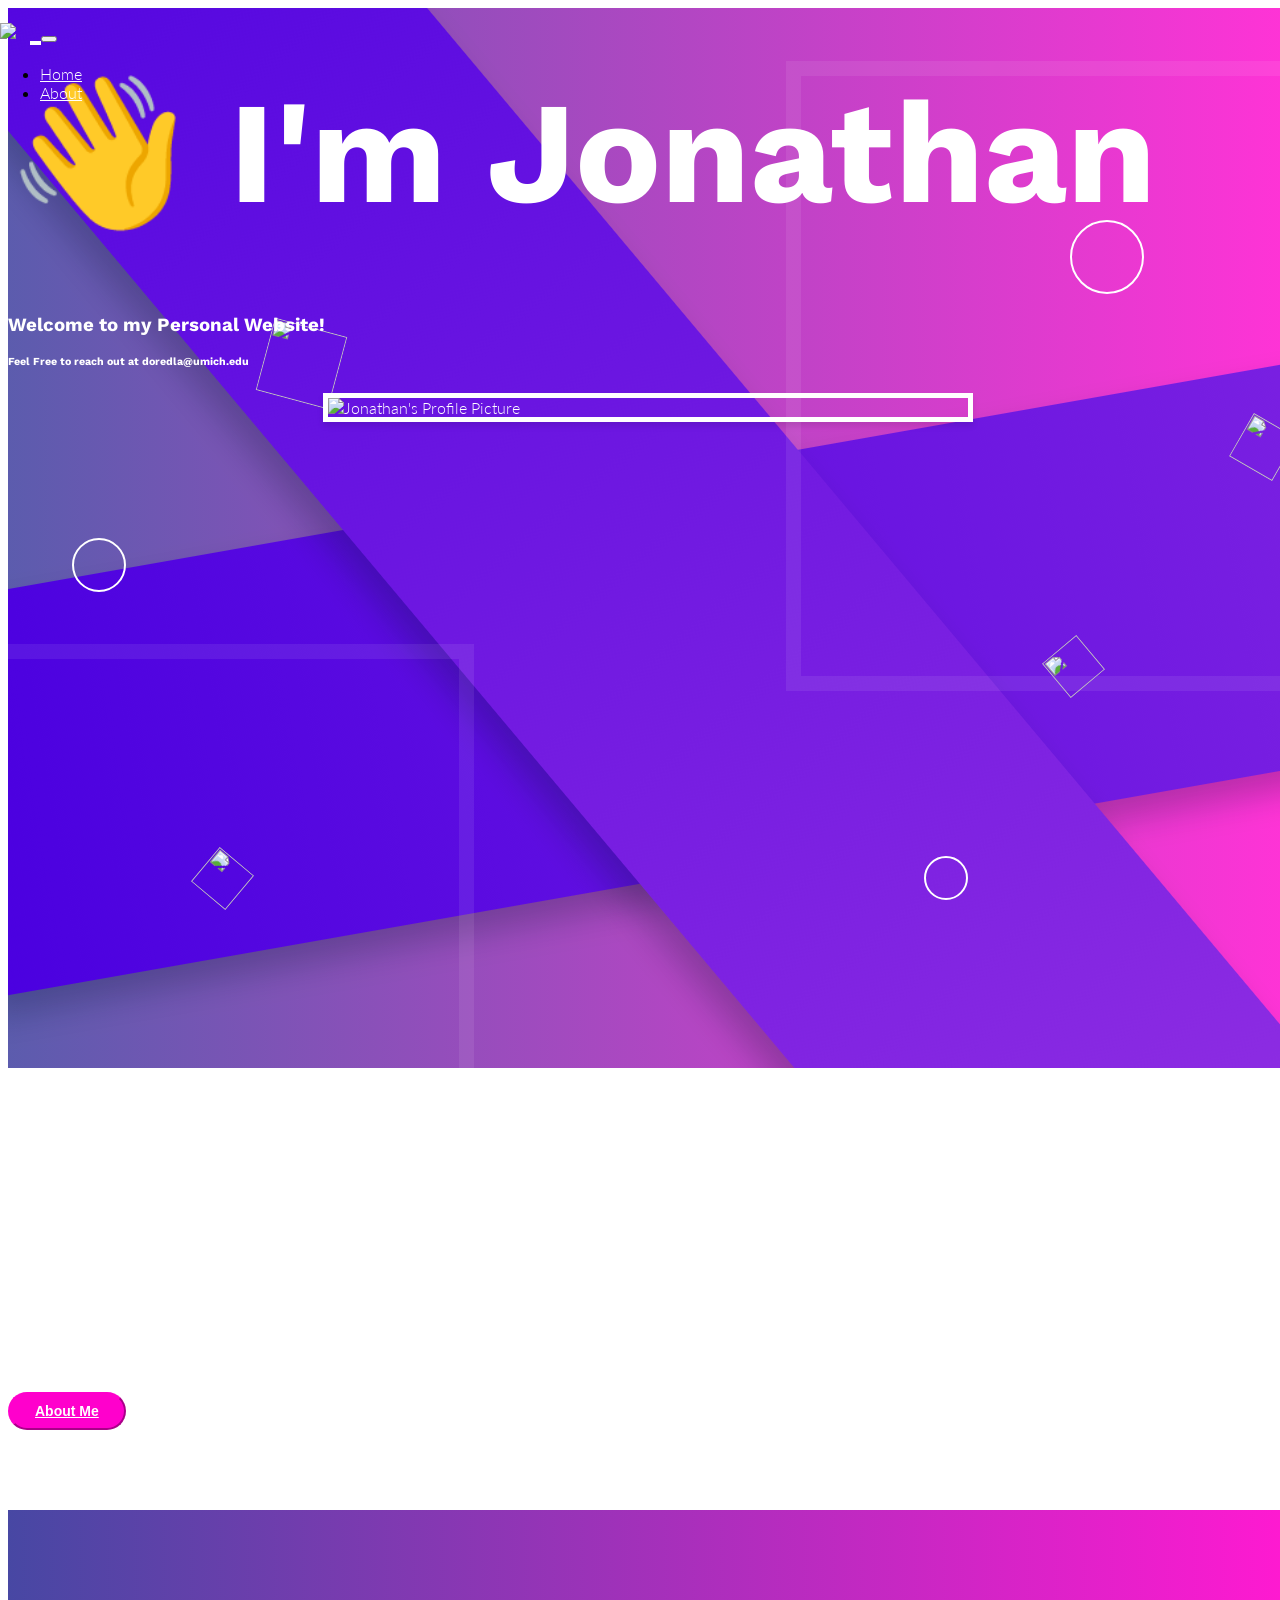
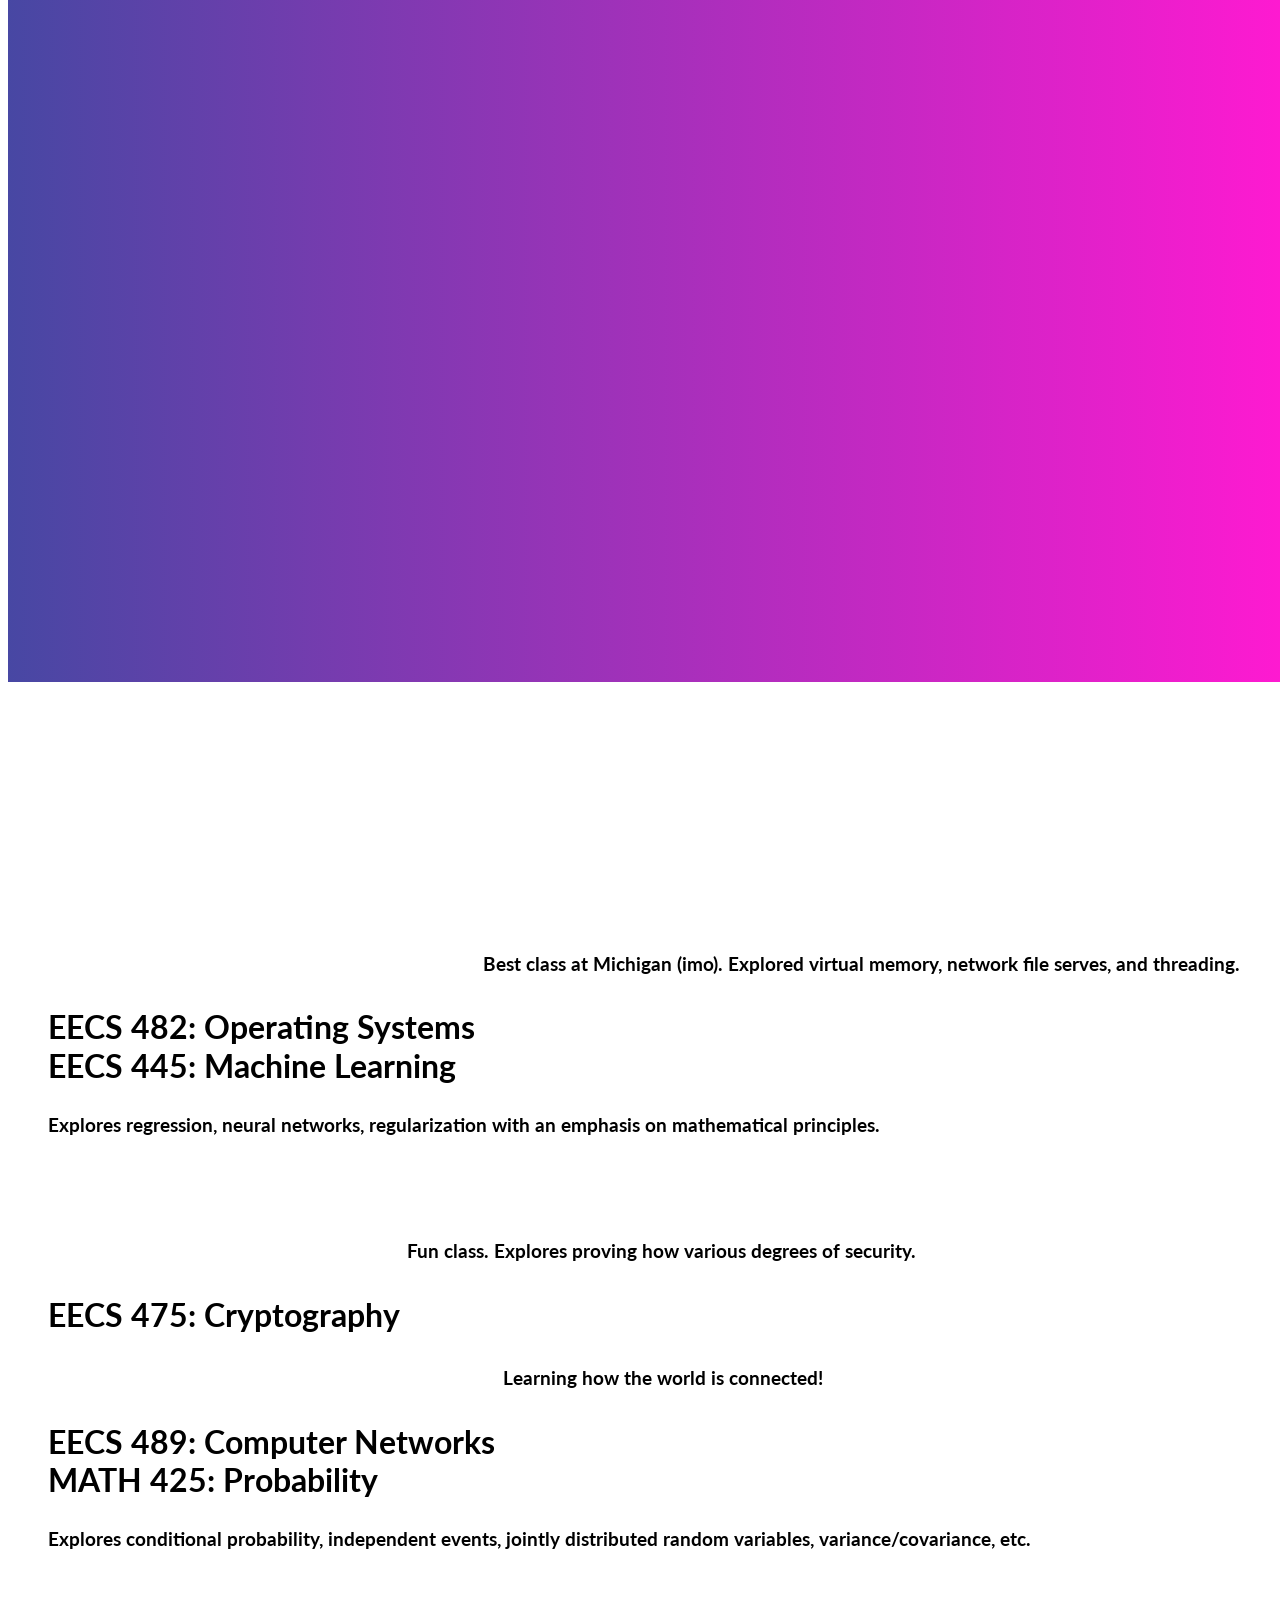
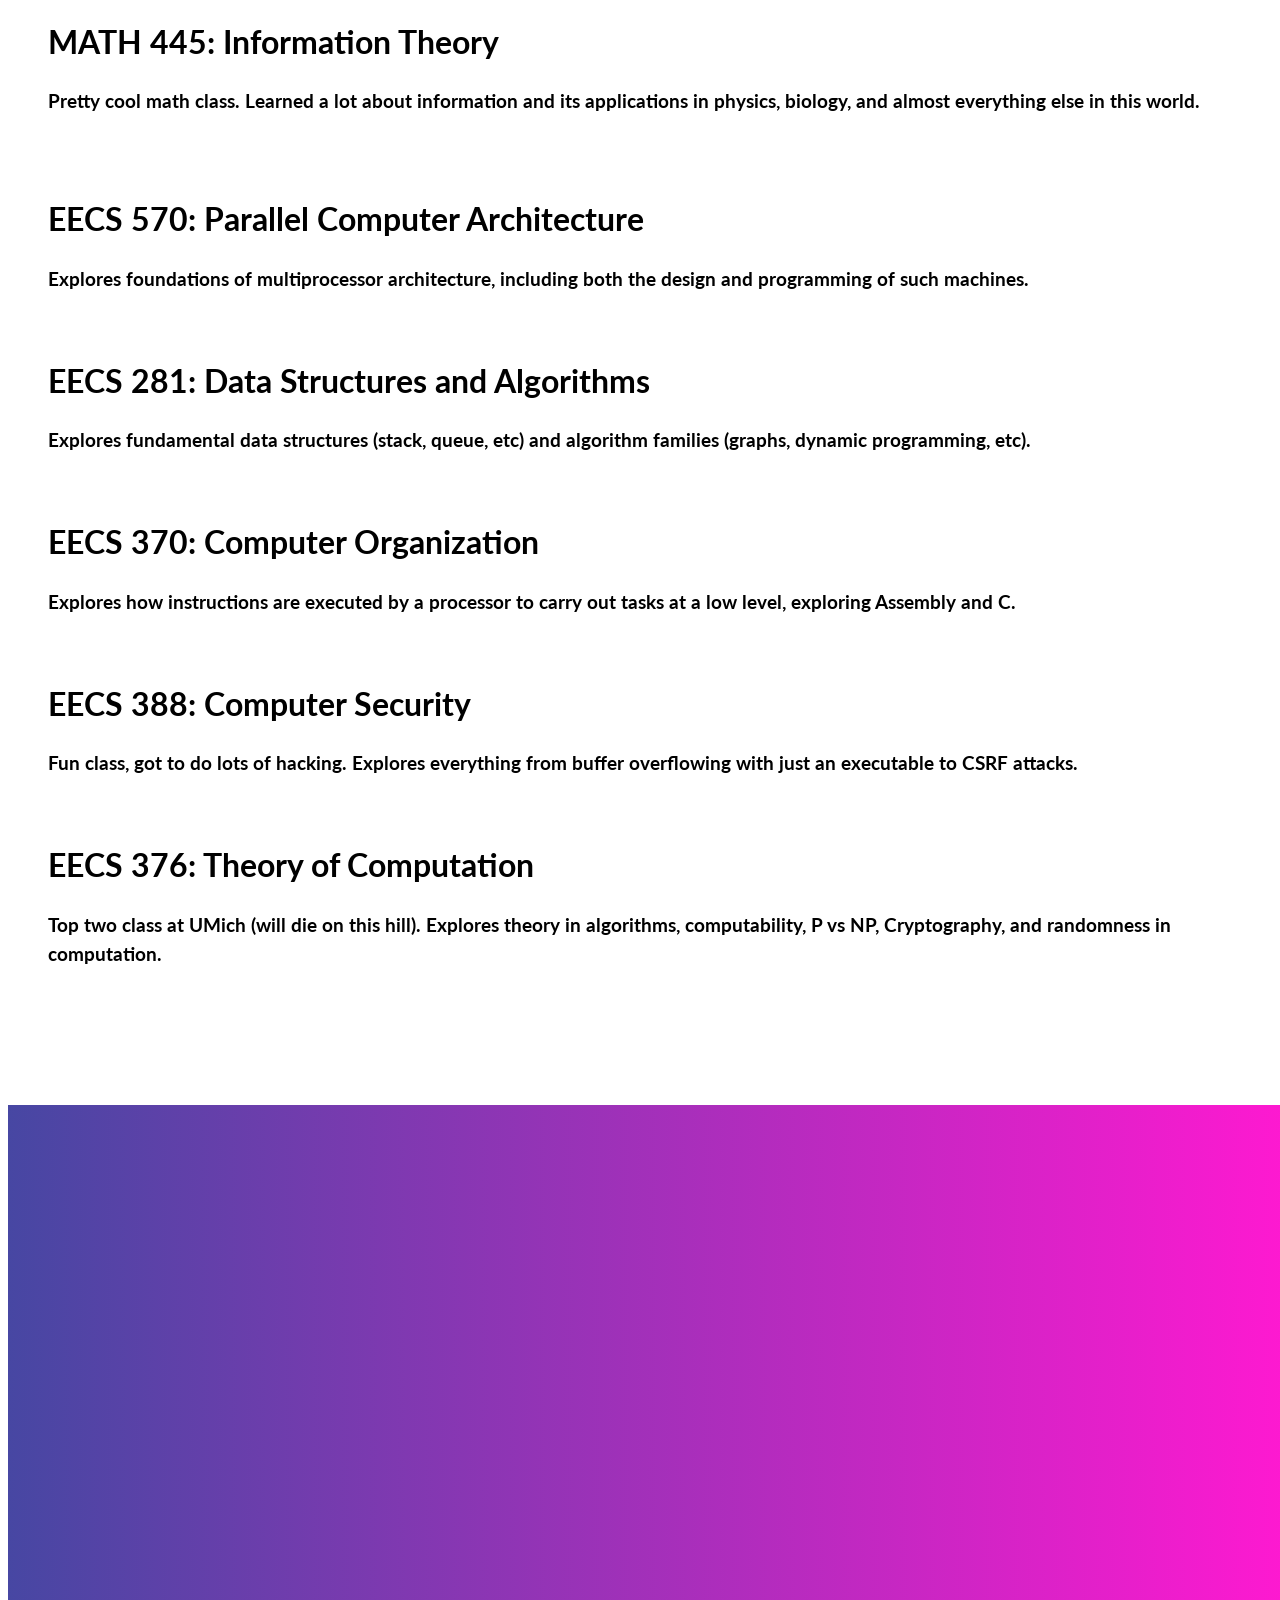
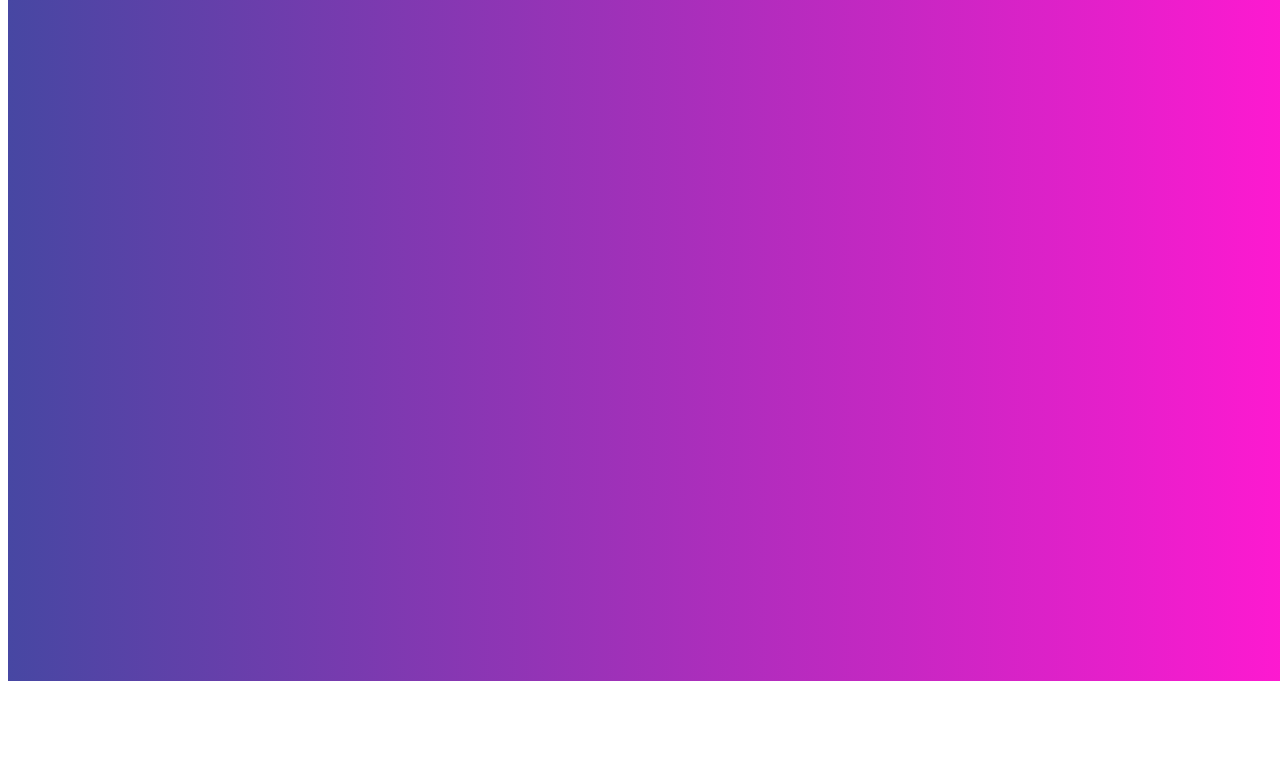
==== commit 7b96662c: "another typo" ====
--- a/index.html
+++ b/index.html
@@ -184,7 +184,10 @@
                                 <p class="blurb sicko2">Explores regression, neural networks, regularization with an emphasis on mathematical principles.</p>
                             </li>
                             <li class="sicko2">EECS 475: Cryptography
-                                <p class="blurb sicko2">Cool class. Explores proving how various ciphers are secure or not secure.</p>
+                                <p class="blurb sicko2">Fun class. Explores proving how various degrees of security.</p>
+                            </li>
+                            <li class="sicko2">EECS 489: Computer Networks
+                                <p class="blurb sicko2">Learning how the world is connected!</p>
                             </li>
                             <li class="sicko2">MATH 425: Probability
                                 <p class="blurb sicko2">Explores conditional probability, independent events, jointly distributed random variables, variance/covariance, etc.</p>
@@ -197,7 +200,7 @@
                     <div class="col-md-6 text-left">
                         <ul>
                             <li class="sicko2">EECS 570: Parallel Computer Architecture
-                                <p class="blurb sicko2">Explores foundations of multiprocessor architecture, including both the design and programming of such machines</p>
+                                <p class="blurb sicko2">Explores foundations of multiprocessor architecture, including both the design and programming of such machines.</p>
                             </li>
                             <li class="sicko2">EECS 281: Data Structures and Algorithms
                                 <p class="blurb sicko2">Explores fundamental data structures (stack, queue, etc) and algorithm families (graphs, dynamic programming, etc).</p>
@@ -206,7 +209,7 @@
                                 <p class="blurb sicko2">Explores how instructions are executed by a processor to carry out tasks at a low level, exploring Assembly and C.</p>
                             </li>
                             <li class="sicko2">EECS 388: Computer Security
-                                <p class="blurb sicko2">Fun class, got to do lots of hacking. Explores everything from buffer overflowing a buffer from just the codes executable too CSRF attacks.</p>
+                                <p class="blurb sicko2">Fun class, got to do lots of hacking. Explores everything from buffer overflowing with just an executable to CSRF attacks.</p>
                             </li>
                             <li class="sicko2">EECS 376: Theory of Computation
                                 <p class="blurb sicko2">Top two class at UMich (will die on this hill). Explores theory in algorithms, computability, P vs NP, Cryptography, and randomness in computation.</p>
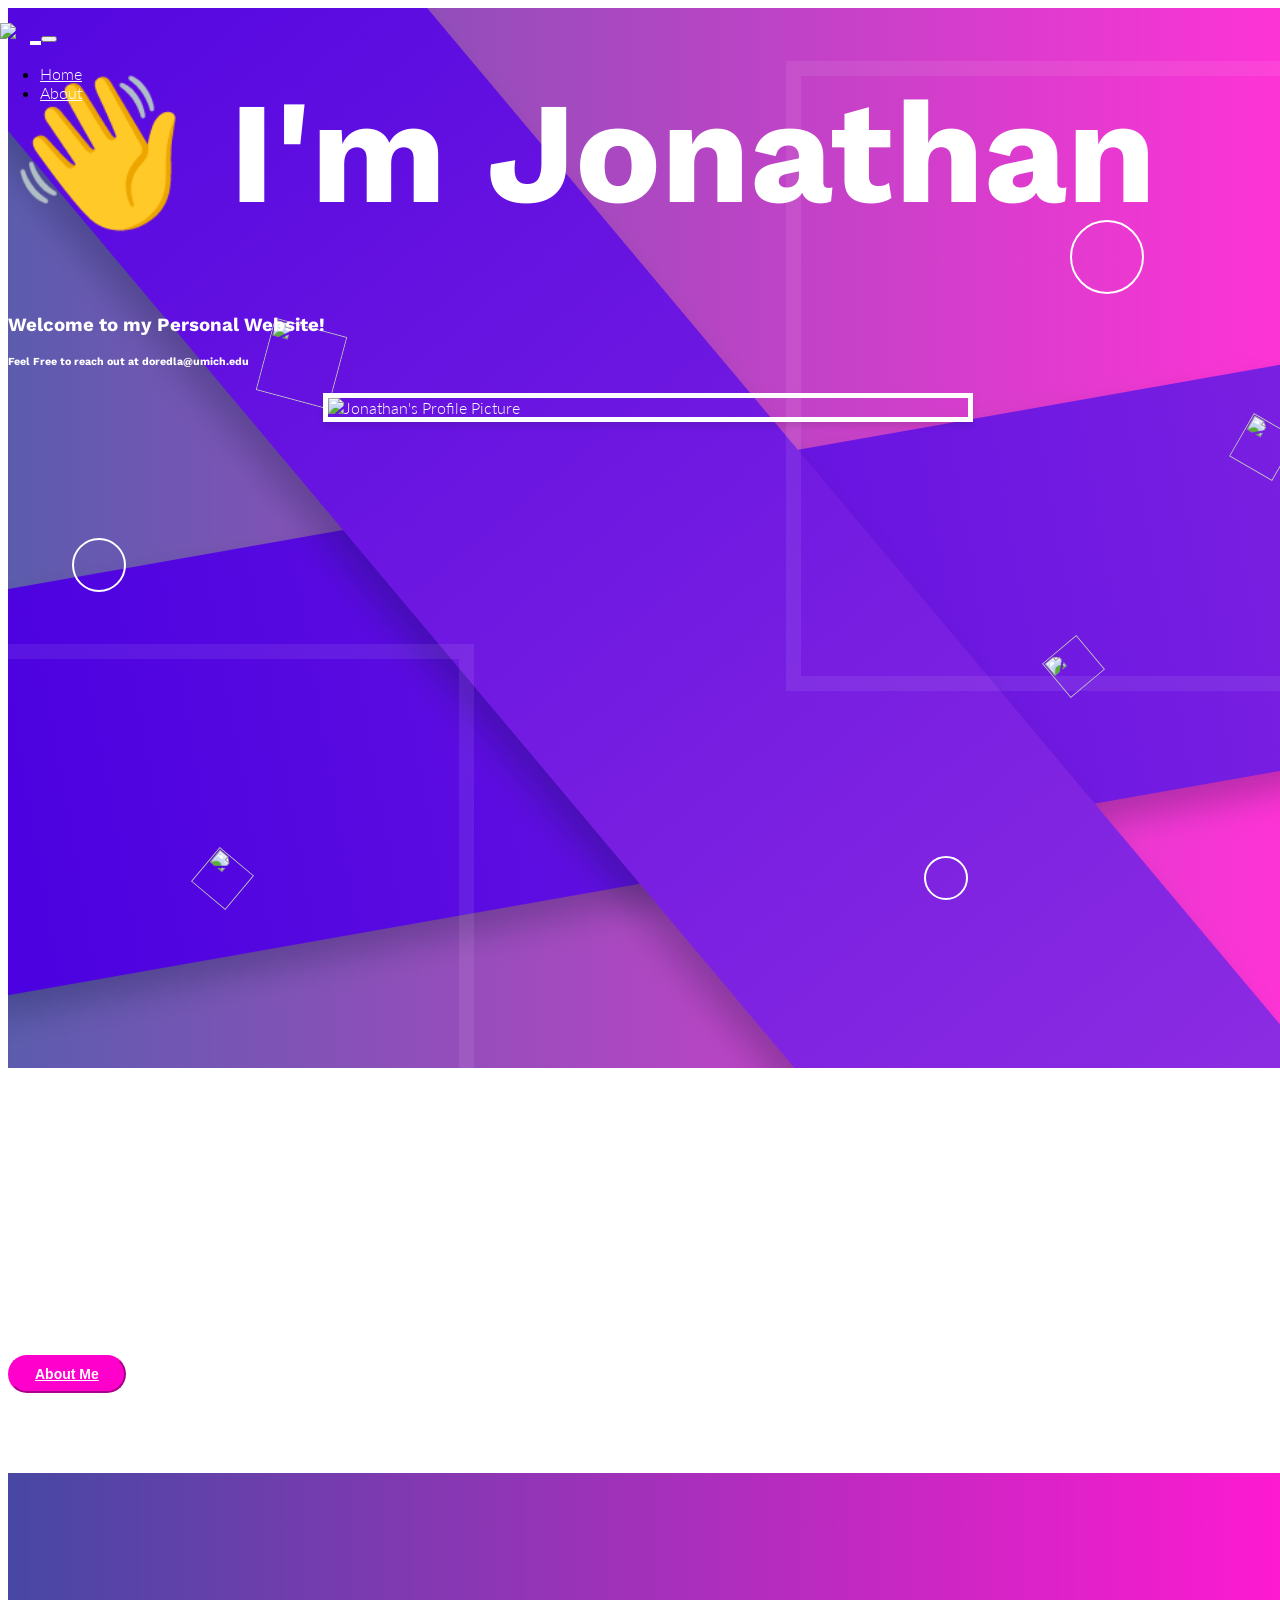
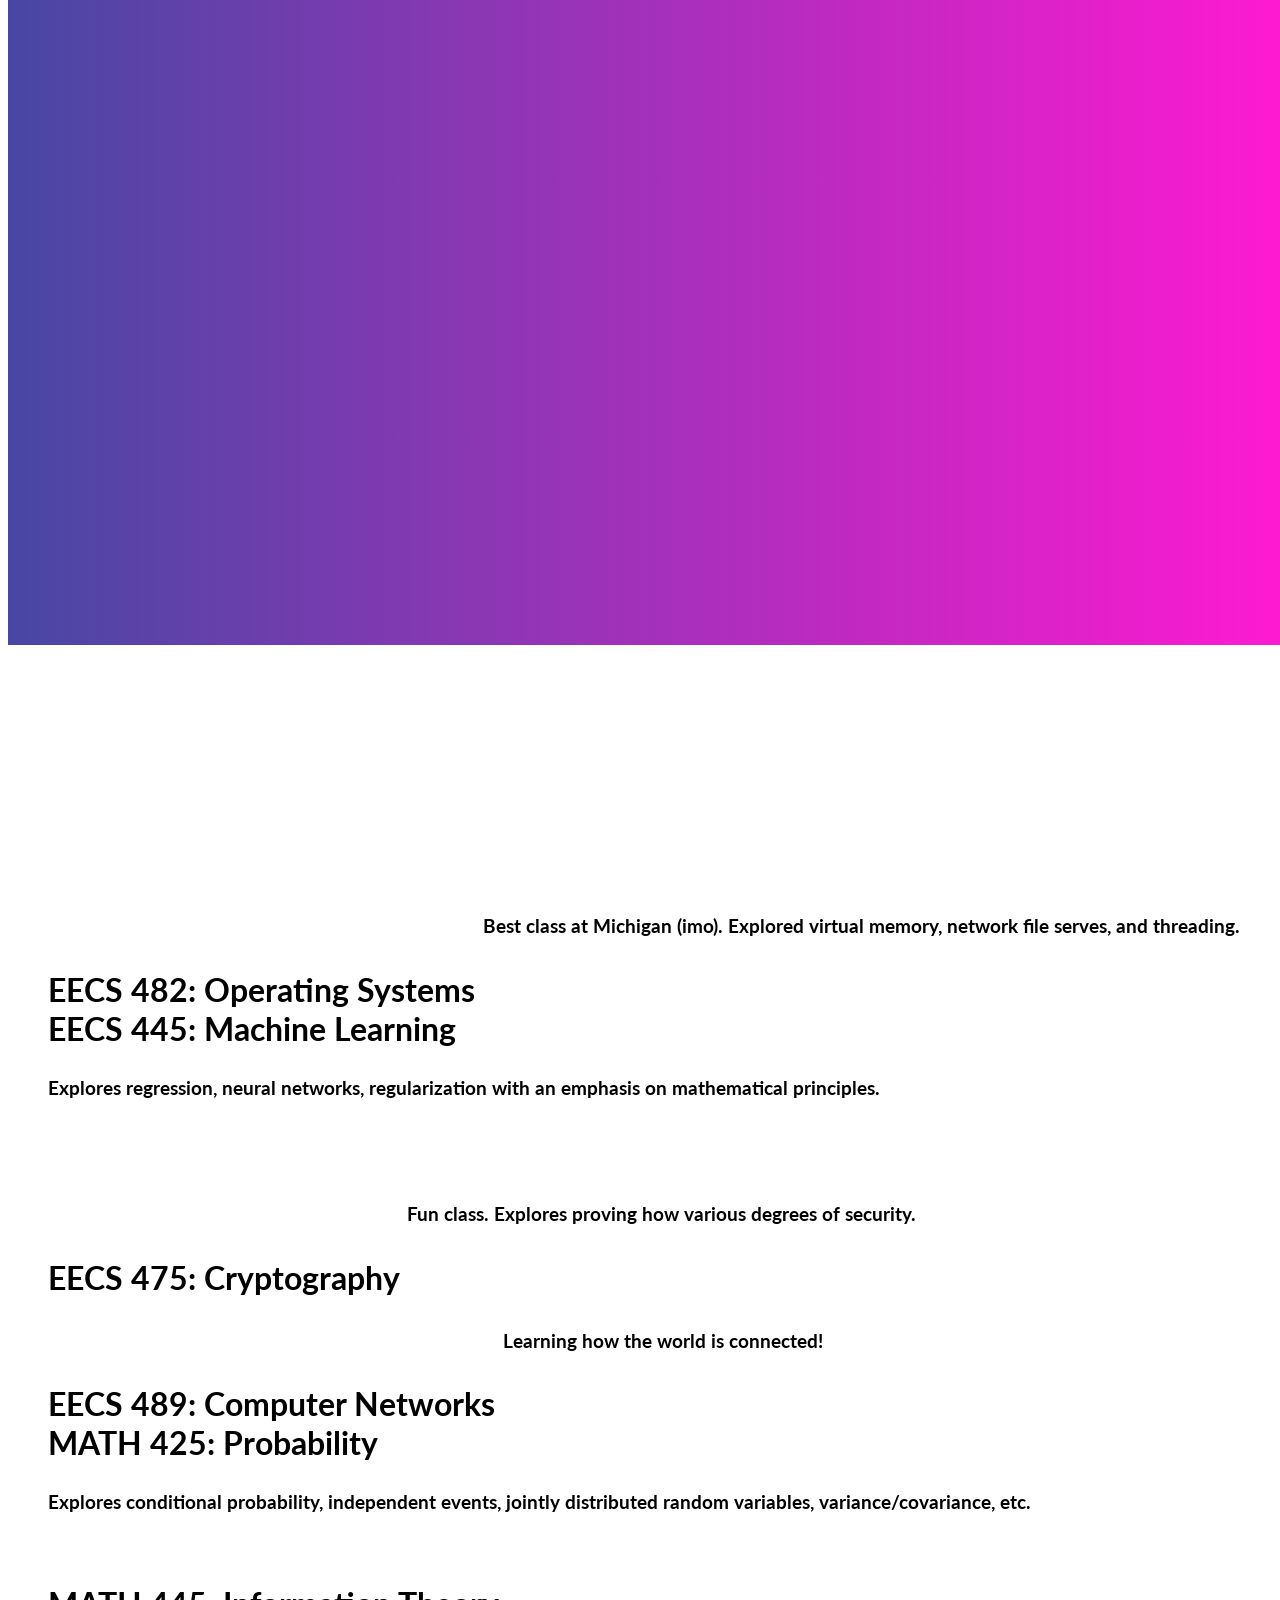
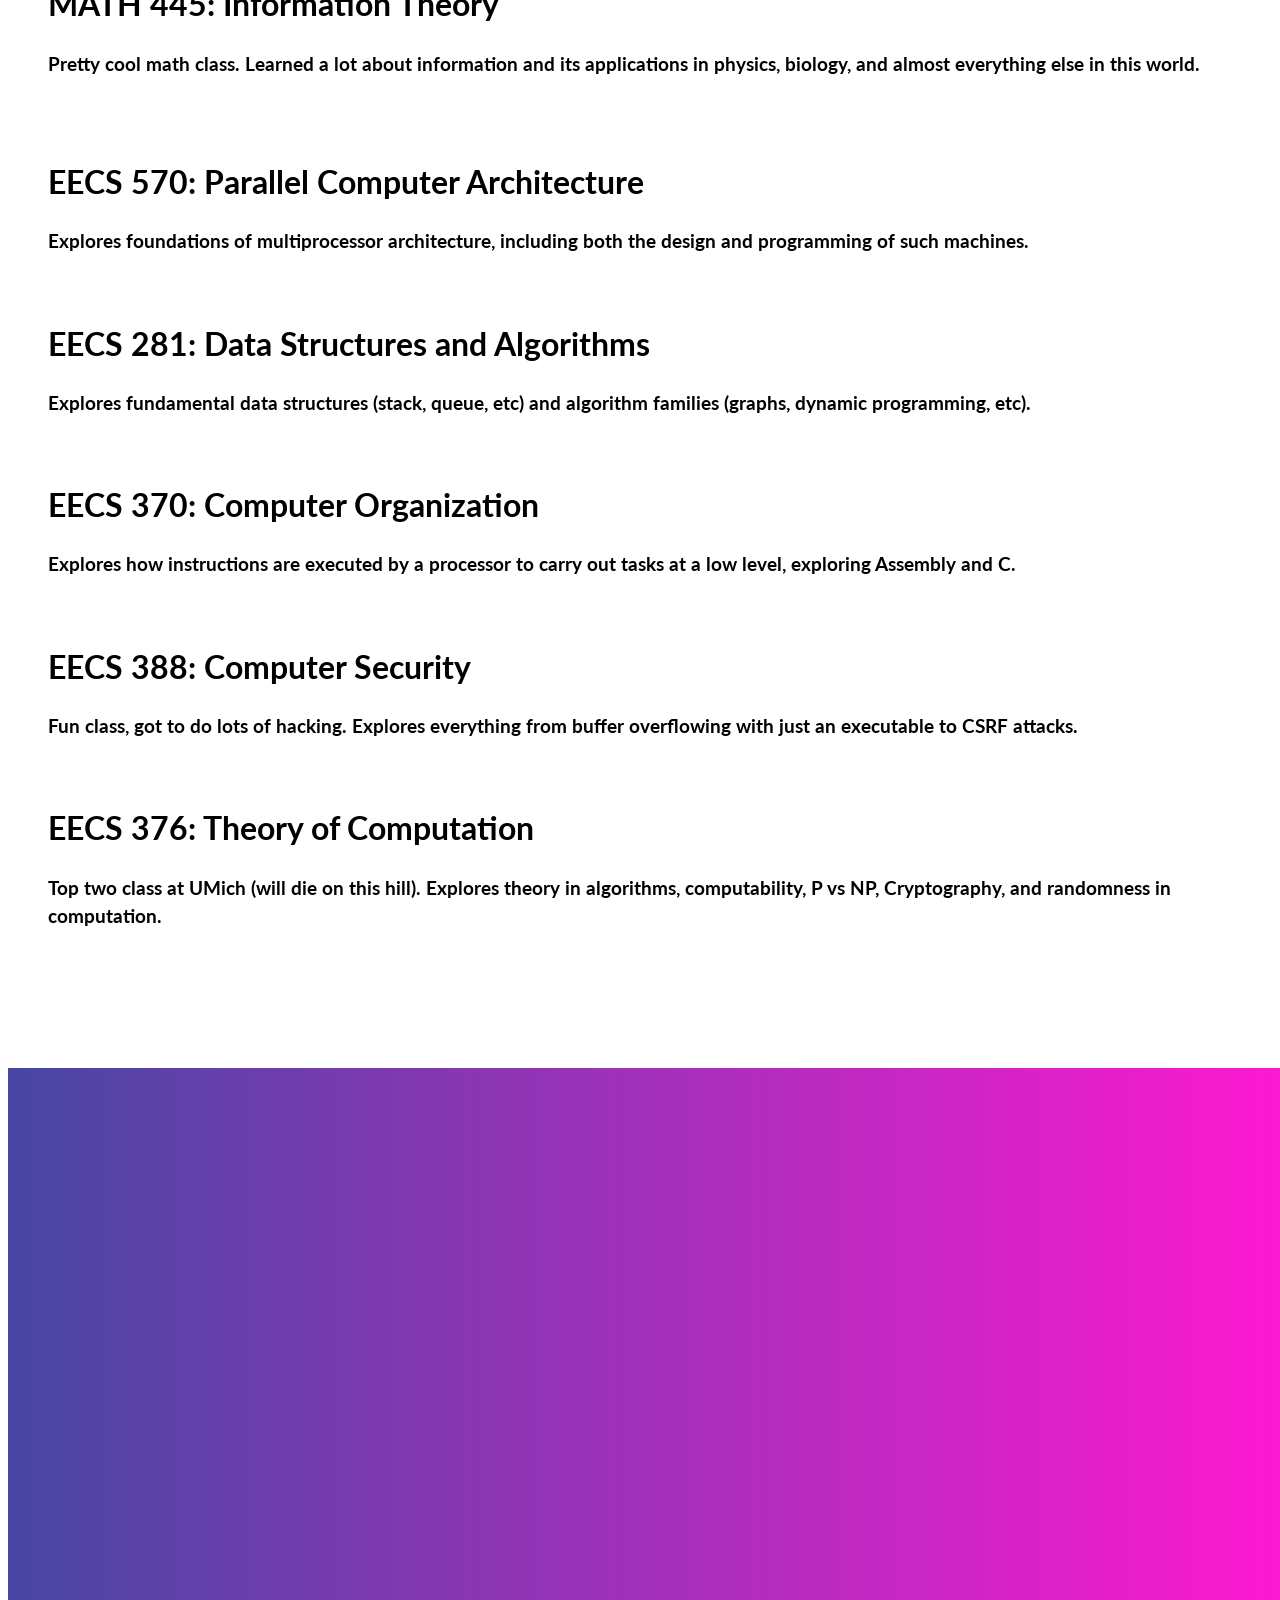
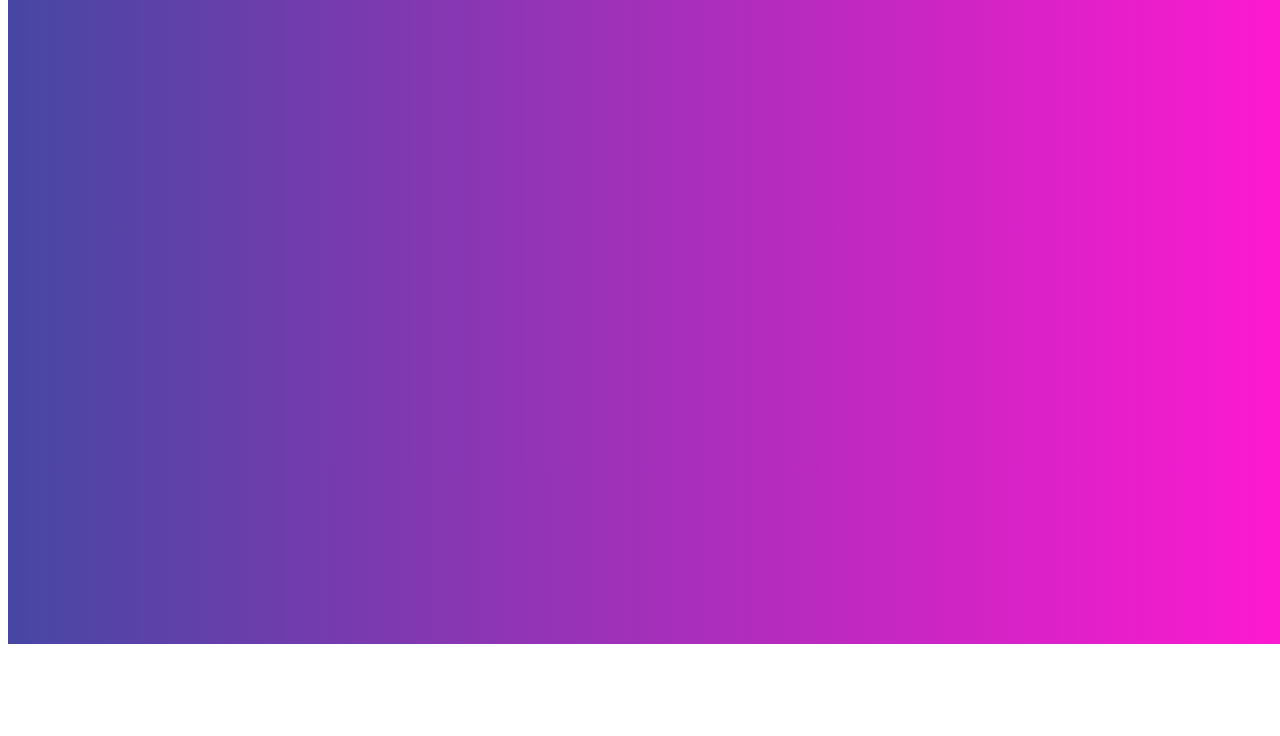
==== commit 41ed1eb8: "update career" ====
--- a/index.html
+++ b/index.html
@@ -90,7 +90,7 @@
                 <div class="title-wrap mb-5" data-aos="fade-up">
                     <h2 class="about-me-heading">About Me</h2>
                     <h2 class="about-me-subheading">CS, Math @ UMich</h2>
-                    <h5>Incoming Software Engineering Intern @ IMC Trading</h5>
+                    <!-- <h5>Incoming Software Engineering Intern @ IMC Trading</h5> -->
                 </div>
                 <!-- End of Section Title -->
                 <div class="row">
@@ -126,9 +126,9 @@
         <!-- Item -->
         <div class="timeline-item">
           <div class="timeline-content shadow rounded p-4">
-            <div class="timeline-meta">Summer 2026 · Incoming</div>
+            <div class="timeline-meta">Summer 2026</div>
             <h4 class="mb-2">Software Engineering Intern — IMC Trading</h4>
-            <p class="mb-0">Incoming SWE Intern (details coming soon).</p>
+            <p class="mb-0">Low Latency Equity Options Execution (Hitters, Auctions & Market Microstructure)</p>
           </div>
         </div>
 
